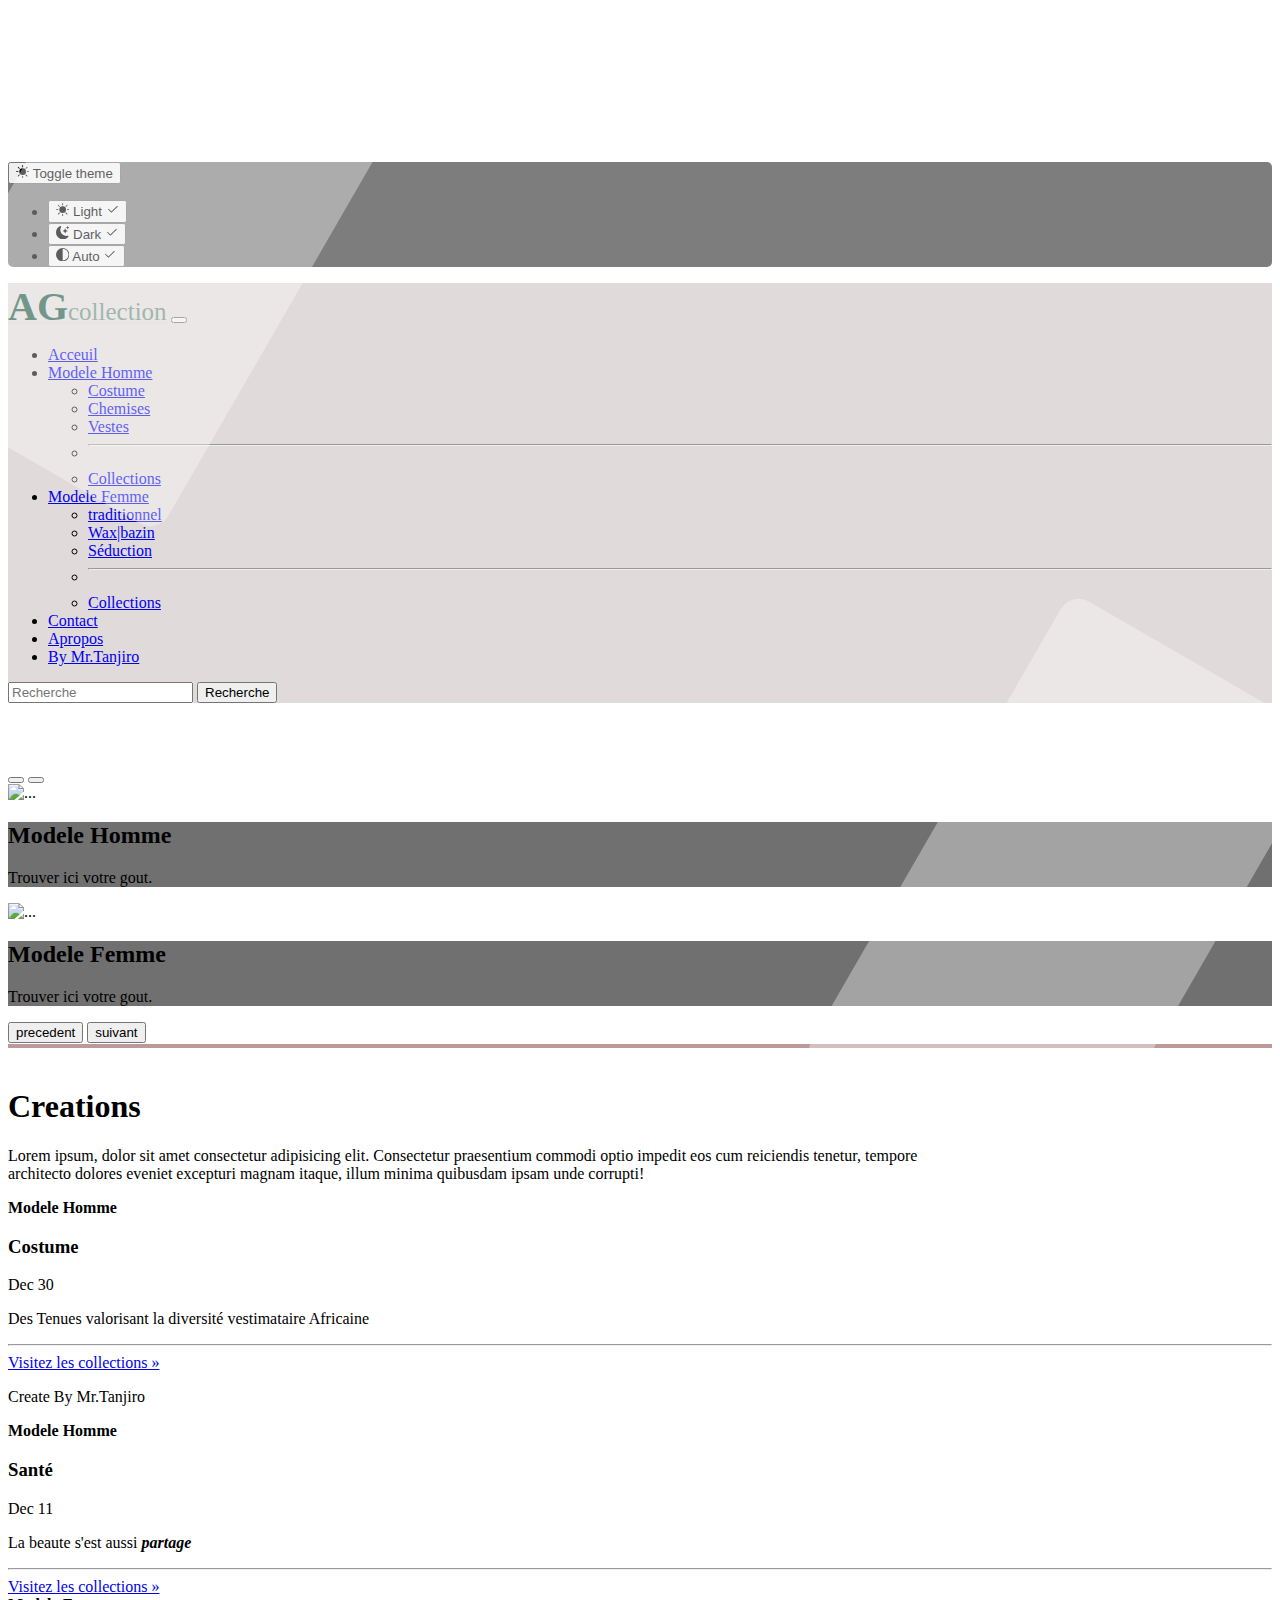
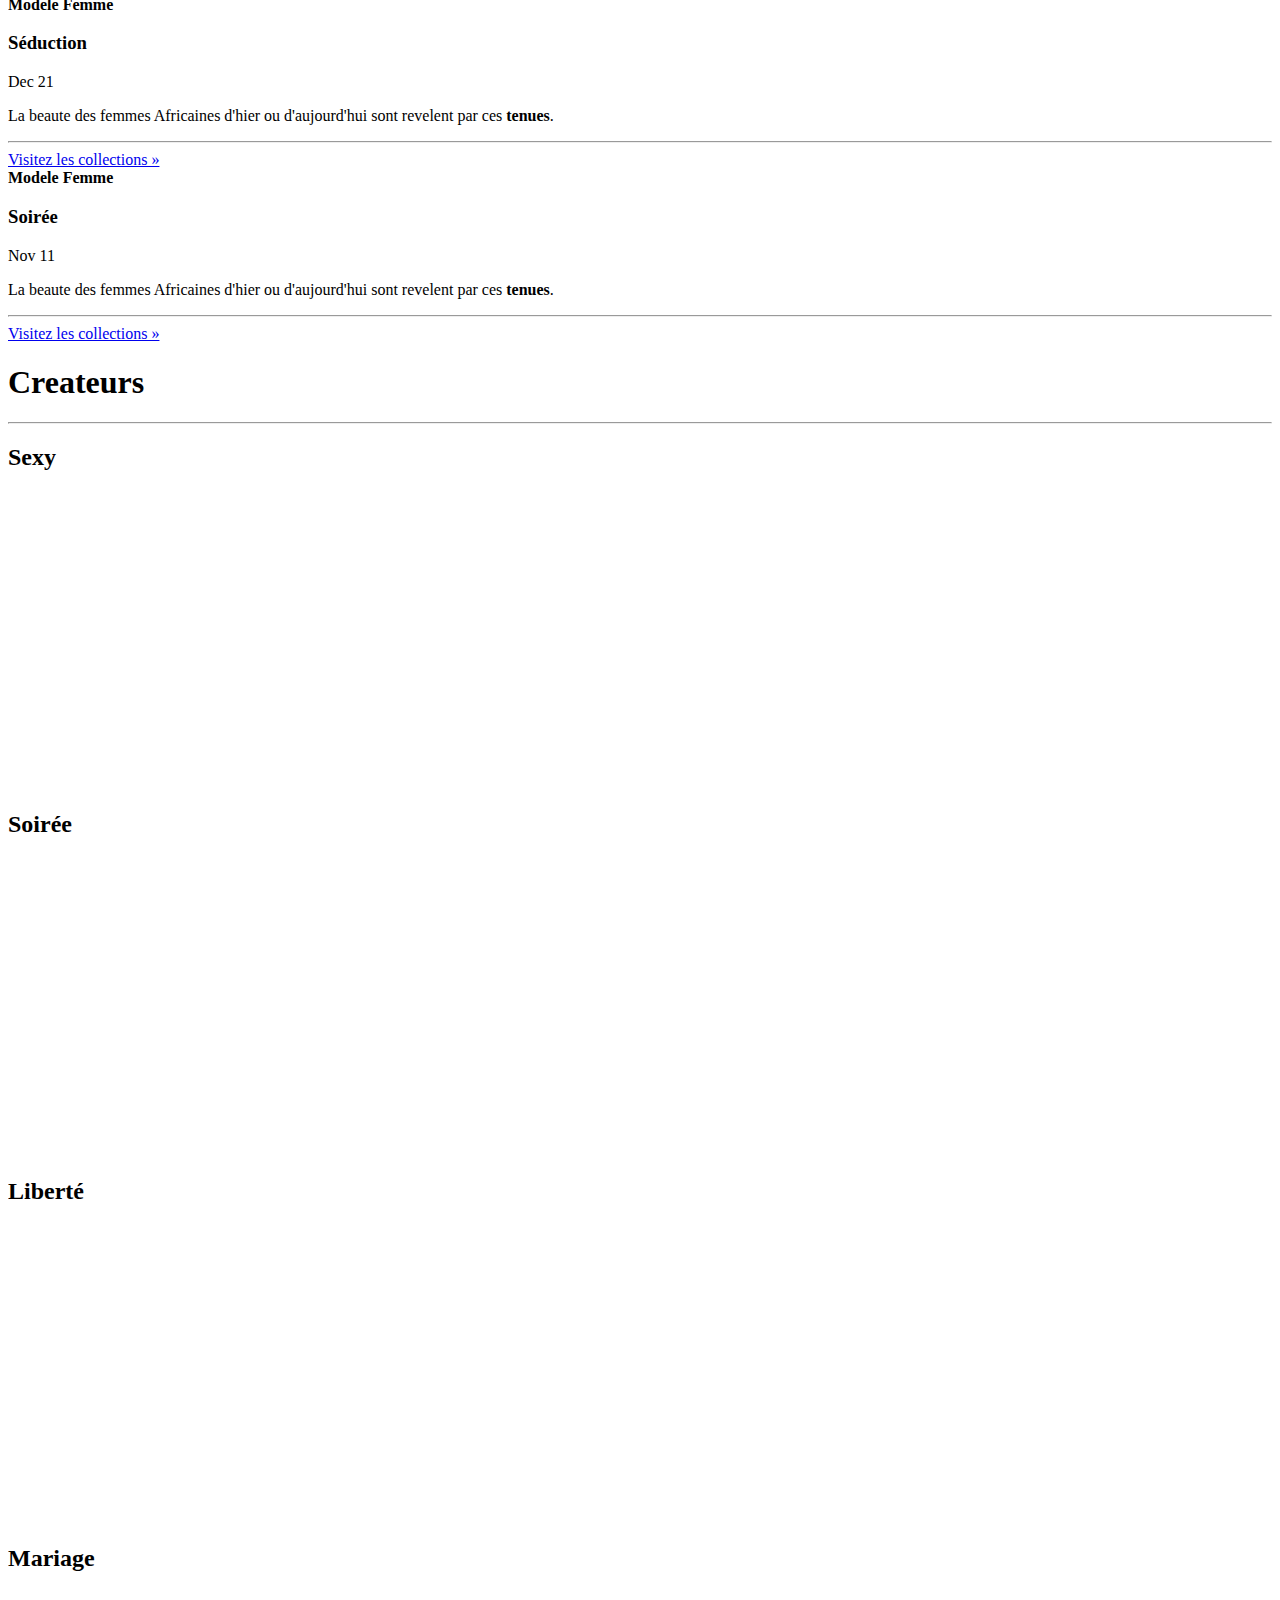
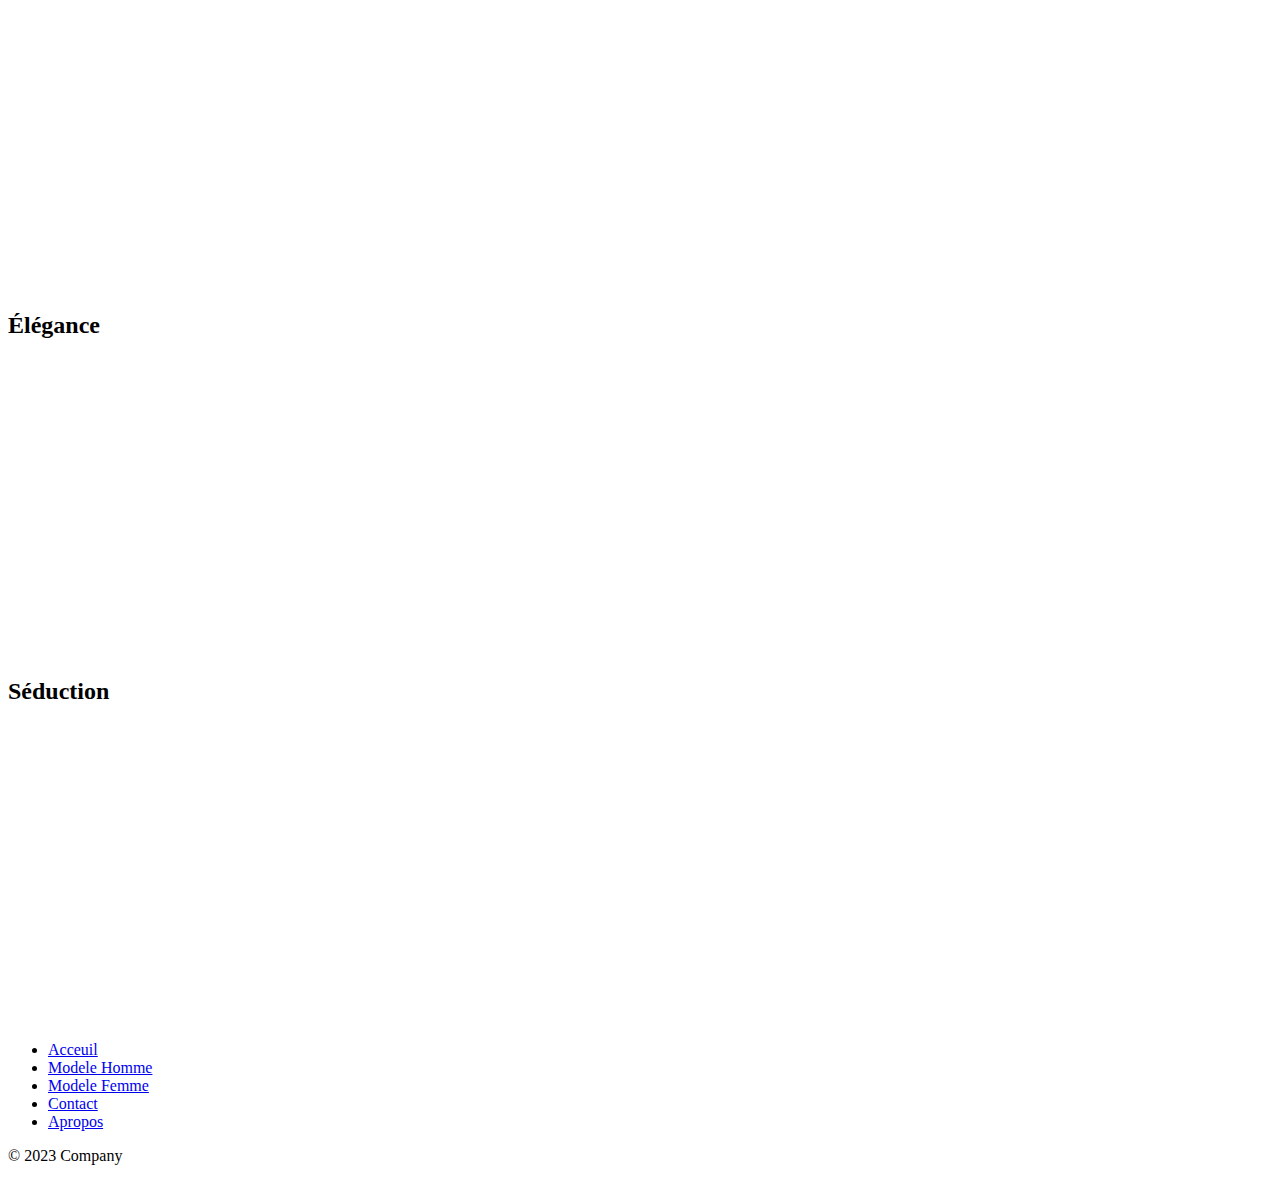
==== Projet site2/HTML/index.html @ b51dbe06 "Add files via upload" ====
<!doctype html>
<html lang="fr">
    <head>
      <script src="../assets/js/color-modes.js"></script>
        <title>Bienvenue dans la mode</title>
        <!-- Required meta tags -->
        <meta charset="utf-8" />
        <meta
            name="viewport"
            content="width=device-width, initial-scale=1, shrink-to-fit=no"
        />
        <link rel="stylesheet" href="../CSS/product.css">

        <!-- Bootstrap CSS v5.2.1 -->
        <link
            href="https://cdn.jsdelivr.net/npm/bootstrap@5.3.2/dist/css/bootstrap.min.css"
            rel="stylesheet"
            integrity="sha384-T3c6CoIi6uLrA9TneNEoa7RxnatzjcDSCmG1MXxSR1GAsXEV/Dwwykc2MPK8M2HN"
            crossorigin="anonymous"
        />
        <link rel="stylesheet" href="../CSS/page_header_style/style.css">
    </head>

    <body>
      <svg xmlns="http://www.w3.org/2000/svg" class="d-none">
        <symbol id="check2" viewBox="0 0 16 16">
          <path d="M13.854 3.646a.5.5 0 0 1 0 .708l-7 7a.5.5 0 0 1-.708 0l-3.5-3.5a.5.5 0 1 1 .708-.708L6.5 10.293l6.646-6.647a.5.5 0 0 1 .708 0z"/>
        </symbol>
        <symbol id="circle-half" viewBox="0 0 16 16">
          <path d="M8 15A7 7 0 1 0 8 1v14zm0 1A8 8 0 1 1 8 0a8 8 0 0 1 0 16z"/>
        </symbol>
        <symbol id="moon-stars-fill" viewBox="0 0 16 16">
          <path d="M6 .278a.768.768 0 0 1 .08.858 7.208 7.208 0 0 0-.878 3.46c0 4.021 3.278 7.277 7.318 7.277.527 0 1.04-.055 1.533-.16a.787.787 0 0 1 .81.316.733.733 0 0 1-.031.893A8.349 8.349 0 0 1 8.344 16C3.734 16 0 12.286 0 7.71 0 4.266 2.114 1.312 5.124.06A.752.752 0 0 1 6 .278z"/>
          <path d="M10.794 3.148a.217.217 0 0 1 .412 0l.387 1.162c.173.518.579.924 1.097 1.097l1.162.387a.217.217 0 0 1 0 .412l-1.162.387a1.734 1.734 0 0 0-1.097 1.097l-.387 1.162a.217.217 0 0 1-.412 0l-.387-1.162A1.734 1.734 0 0 0 9.31 6.593l-1.162-.387a.217.217 0 0 1 0-.412l1.162-.387a1.734 1.734 0 0 0 1.097-1.097l.387-1.162zM13.863.099a.145.145 0 0 1 .274 0l.258.774c.115.346.386.617.732.732l.774.258a.145.145 0 0 1 0 .274l-.774.258a1.156 1.156 0 0 0-.732.732l-.258.774a.145.145 0 0 1-.274 0l-.258-.774a1.156 1.156 0 0 0-.732-.732l-.774-.258a.145.145 0 0 1 0-.274l.774-.258c.346-.115.617-.386.732-.732L13.863.1z"/>
        </symbol>
        <symbol id="sun-fill" viewBox="0 0 16 16">
          <path d="M8 12a4 4 0 1 0 0-8 4 4 0 0 0 0 8zM8 0a.5.5 0 0 1 .5.5v2a.5.5 0 0 1-1 0v-2A.5.5 0 0 1 8 0zm0 13a.5.5 0 0 1 .5.5v2a.5.5 0 0 1-1 0v-2A.5.5 0 0 1 8 13zm8-5a.5.5 0 0 1-.5.5h-2a.5.5 0 0 1 0-1h2a.5.5 0 0 1 .5.5zM3 8a.5.5 0 0 1-.5.5h-2a.5.5 0 0 1 0-1h2A.5.5 0 0 1 3 8zm10.657-5.657a.5.5 0 0 1 0 .707l-1.414 1.415a.5.5 0 1 1-.707-.708l1.414-1.414a.5.5 0 0 1 .707 0zm-9.193 9.193a.5.5 0 0 1 0 .707L3.05 13.657a.5.5 0 0 1-.707-.707l1.414-1.414a.5.5 0 0 1 .707 0zm9.193 2.121a.5.5 0 0 1-.707 0l-1.414-1.414a.5.5 0 0 1 .707-.707l1.414 1.414a.5.5 0 0 1 0 .707zM4.464 4.465a.5.5 0 0 1-.707 0L2.343 3.05a.5.5 0 1 1 .707-.707l1.414 1.414a.5.5 0 0 1 0 .708z"/>
        </symbol>
      </svg>
  
      <div class="dropdown position-fixed bottom-0 end-0 mb-3 me-3 bd-mode-toggle z-index">
        <button class="btn btn-bd-primary py-2 dropdown-toggle d-flex align-items-center"
                id="bd-theme"
                type="button"
                aria-expanded="false"
                data-bs-toggle="dropdown"
                aria-label="Toggle theme (auto)">
          <svg class="bi my-1 theme-icon-active" width="1em" height="1em"><use href="#circle-half"></use></svg>
          <span class="visually-hidden" id="bd-theme-text">Toggle theme</span>
        </button>
        <ul class="dropdown-menu dropdown-menu-end shadow" aria-labelledby="bd-theme-text">
          <li>
            <button type="button" class="dropdown-item d-flex align-items-center" data-bs-theme-value="light" aria-pressed="false">
              <svg class="bi me-2 opacity-50 theme-icon" width="1em" height="1em"><use href="#sun-fill"></use></svg>
              Light
              <svg class="bi ms-auto d-none" width="1em" height="1em"><use href="#check2"></use></svg>
            </button>
          </li>
          <li>
            <button type="button" class="dropdown-item d-flex align-items-center" data-bs-theme-value="dark" aria-pressed="false">
              <svg class="bi me-2 opacity-50 theme-icon" width="1em" height="1em"><use href="#moon-stars-fill"></use></svg>
              Dark
              <svg class="bi ms-auto d-none" width="1em" height="1em"><use href="#check2"></use></svg>
            </button>
          </li>
          <li>
            <button type="button" class="dropdown-item d-flex align-items-center active" data-bs-theme-value="auto" aria-pressed="true">
              <svg class="bi me-2 opacity-50 theme-icon" width="1em" height="1em"><use href="#circle-half"></use></svg>
              Auto
              <svg class="bi ms-auto d-none" width="1em" height="1em"><use href="#check2"></use></svg>
            </button>
          </li>
        </ul>
      </div>


        <header>
            <!-- place navbar here -->
            <nav class="navbar bg-dark navbar-expand-md fixed-top">
                <div class="container-fluid">
                  <a class="navbar-brand " href="../HTML/index.html"><strong class="logoAG">AG</strong><span class="logoCollection">collection<span></a>
                  <button class="navbar-toggler" type="button" data-bs-toggle="collapse" data-bs-target="#navbarSupportedContent" aria-controls="navbarSupportedContent" aria-expanded="false" aria-label="Toggle navigation">
                    <span class="navbar-toggler-icon"></span>
                  </button>
                  <div class="collapse navbar-collapse" id="navbarSupportedContent">
                    <ul class="navbar-nav me-auto mb-2 mb-lg-0">
                      <li class="nav-item">
                        <a class="nav-link active" aria-current="page" href="../HTML/index.html">Acceuil</a>
                      </li>
                      <li class="nav-item dropdown">
                        <a class="nav-link dropdown-toggle"  href="#" id="navbarDropdown" role="button" data-bs-toggle="dropdown" aria-expanded="false">
                            Modele Homme
                        </a>
                        <ul class="dropdown-menu" aria-labelledby="navbarDropdown">
                          <li><a class="dropdown-item" href="#">Costume</a></li>
                            <li><a class="dropdown-item" href="#">Chemises</a></li>
                            <li><a class="dropdown-item" href="#">Vestes</a></li>
                            <li><hr class="dropdown-divider"></li>
                            <li><a class="dropdown-item" href="../HTML/collection.html">Collections</a></li>
                          </ul>
                      </li>
                     
                      <li class="nav-item dropdown">
                        <a class="nav-link dropdown-toggle" href="#" id="navbarDropdown" role="button" data-bs-toggle="dropdown" aria-expanded="false">
                          Modele Femme
                        </a>
                        <ul class="dropdown-menu" aria-labelledby="navbarDropdown">
                          <li><a class="dropdown-item" href="#">traditionnel</a></li>
                          <li><a class="dropdown-item" href="#">Wax|bazin</a></li>
                          <li><a class="dropdown-item" href="#">Séduction</a></li>
                          <li><hr class="dropdown-divider"></li>
                          <li><a class="dropdown-item" href="../HTML/collection.html">Collections</a></li>
                        </ul>
                      </li>

                      <li class="nav-item">
                        <a class="nav-link" href="#">Contact</a>
                      </li>
                      <li class="nav-item">
                        <a class="nav-link" href="#">Apropos</a>
                      </li>

                      <li class="nav-item">
                        <a class="nav-link disabled" href="#" tabindex="-1" aria-disabled="true">By Mr.Tanjiro</a>
                      </li>
                    </ul>
                    <form class="d-flex">
                      <input class="form-control me-2" type="search" placeholder="Recherche" aria-label="Search">
                      <button class="btn btn-outline-success" type="submit">Recherche</button>
                    </form>
                  </div>
                </div>
              </nav>
        </header>
        <main class="container-fluid">
            <div >
                <div id="carouselExampleCaptions" class="carousel slide carousel-fade" data-bs-ride="carousel" style="margin-top: 63px;">
                    <div class="carousel-indicators">
                      <button type="button" data-bs-target="#carouselExampleCaptions" data-bs-slide-to="0" class="active" aria-current="true" aria-label="Slide 1"></button>
                      <button type="button" data-bs-target="#carouselExampleCaptions" data-bs-slide-to="1" aria-label="Slide 2"></button>
                    </div>
                    <div class="carousel-inner">
                      <div class="carousel-item active">
                        <img src="/IMAGES/photo4.jpg" class="d-block w-100" alt="...">
                        <div class="carousel-caption d-none d-md-block" style="background-color: rgba(38, 36, 36, 0.653);">
                          <h2>Modele Homme</h2>
                          <p>Trouver ici votre gout.</p>
                        </div>
                      </div>
                      <div class="carousel-item">
                        <img src="/IMAGES/photo2.jpg" class="d-block w-100" alt="...">
                        <div class="carousel-caption d-none d-md-block" style="background: rgba(38, 36, 36, 0.653)"">
                          <h2>Modele Femme</h2>
                          <p>Trouver ici votre gout.</p>
                        </div>
                      </div>
                    </div>
                    <button class="carousel-control-prev" type="button" data-bs-target="#carouselExampleCaptions" data-bs-slide="prev">
                      <span class="carousel-control-prev-icon" aria-hidden="true"></span>
                      <span class="visually-hidden">precedent</span>
                    </button>
                    <button class="carousel-control-next" type="button" data-bs-target="#carouselExampleCaptions" data-bs-slide="next">
                      <span class="carousel-control-next-icon" aria-hidden="true"></span>
                      <span class="visually-hidden">suivant</span>
                    </button>
                  </div>
            </div>

            <div style="border: rgb(189, 154, 154) solid 2px; margin-top: 1px; margin-bottom: 1px;"></div>

            <div class="container my-5">
              <div class="p-5 text-center bg-body-tertiary rounded-3">
                <img style="border-radius: 5px;" src="/IMAGES/whitewindows.jpg" alt="">
                <h1 class="text-body-emphasis">Creations</h1>
                <p class="col-lg-8 mx-auto fs-5 text-muted">Lorem ipsum, dolor sit amet consectetur adipisicing elit. Consectetur praesentium commodi optio impedit eos cum reiciendis tenetur, tempore architecto dolores eveniet excepturi magnam itaque, illum minima quibusdam ipsam unde corrupti!</p>
              </div>
            </div>
          
            <div class="container-fluid text-center row mb-2" style="margin-left:auto; margin-right:auto;">
              <div class="col-sm-6 col-md-6">
                <div class="row g-0 border rounded overflow-hidden flex-md-row mb-4 shadow-sm h-md-250 position-relative">
                  <div class="col p-4 d-flex flex-column position-static">
                    <strong class="d-inline-block mb-2 text-primary-emphasis">Modele Homme</strong>
                    <img src="/IMAGES/Chemises/bel-homme-afro-americain-portant-casquette-lunettes-vetements-traditionnels-dans-ville-moderne_627829-18.jpg" alt="">
                    <h3 class="mb-0 text-bg-light">Costume</h3>
                    <div class="mb-1 text-body-secondary">Dec 30</div>
                    <p class="card-text mb-auto">Des Tenues valorisant la diversité vestimataire Africaine</p><hr>
                    <a href="#" class="icon-link gap-1 icon-link-hover stretched-link">
                      Visitez les collections &raquo;
                    </a>
                    <p class="disabled" aria-disabled="true" >Create By Mr.Tanjiro</p>
                  </div>
                </div>
              </div>
              <div class="col-sm-6 col-md-6">
                <div class="row g-0 border rounded overflow-hidden flex-md-row mb-4 shadow-sm h-md-250 position-relative">
                  <div class="col p-4 d-flex flex-column position-static">
                    <strong class="d-inline-block mb-2 text-success-emphasis">Modele Homme</strong>
                    <img  src="/IMAGES/Chemises/coup-moyen-homme-tenant-boisson_23-2149745606.jpg" alt="">
                    <h3 class="mb-0 text-bg-light">Santé</h3>
                    <div class="mb-1 text-body-secondary">Dec 11</div>
                    <p class="mb-auto">La beaute s'est aussi <strong><i>partage</i></strong></.</p><hr>
                    <a href="#" class="icon-link gap-1 icon-link-hover stretched-link">
                      Visitez les collections &raquo;
                    </a>
                  </div>
                </div>
              </div>

              <div class="col-sm-6 col-md-6">
                <div class="row g-0 border rounded overflow-hidden flex-md-row mb-4 shadow-sm h-md-250 position-relative">
                  <div class="col p-4 d-flex flex-column position-static">
                    <strong class="d-inline-block mb-2 text-success-emphasis">Modele Femme</strong>
                    <img  src="/IMAGES/photo3.jpg" alt="">
                    <h3 class="mb-0 text-bg-light">Séduction</h3>
                    <div class="mb-1 text-body-secondary">Dec 21</div>
                    <p class="mb-auto">La beaute des femmes Africaines d'hier ou d'aujourd'hui sont revelent par ces <strong>tenues</strong>.</p><hr>
                    <a href="#" class="icon-link gap-1 icon-link-hover stretched-link">
                      Visitez les collections &raquo;
                    </a>
                  </div>
                </div>
              </div>

              <div class="col-sm-6 col-md-6">
                <div class="row g-0 border rounded overflow-hidden flex-md-row mb-4 shadow-sm h-md-250 position-relative">
                  <div class="col p-4 d-flex flex-column position-static">
                    <strong class="d-inline-block mb-2 text-success-emphasis">Modele Femme</strong>
                    <img  src="/IMAGES/photo2.jpg" alt="">
                    <h3 class="mb-0 text-bg-light">Soirée</h3>
                    <div class="mb-1 text-body-secondary">Nov 11</div>
                    <p class="mb-auto">La beaute des femmes Africaines d'hier ou d'aujourd'hui sont revelent par ces <strong>tenues</strong>.</p><hr>
                    <a href="#" class="icon-link gap-1 icon-link-hover stretched-link">
                      Visitez les collections &raquo;
                    </a>
                  </div>
                </div>
              </div>
            </div>
          
            <div class="position-relative overflow-hidden p-3 p-md-5 m-md-3 text-center bg-body-tertiary">
              <div class="col-md-6 p-lg-5 mx-auto my-5">
                <h1 class="display-3 fw-bold" >Createurs</h1>
                <div class="d-flex gap-3 justify-content-center lead fw-normal">
                  <hr class="">
                </div>
              </div>
              <div class="product-device shadow-sm d-none d-md-block">
              </div>
              <div class="product-device product-device-2 shadow-sm d-none d-md-block"></div>
            </div>
          
            <div class="d-md-flex flex-md-equal w-100 my-md-3 ps-md-3">
              <div class="text-bg-dark me-md-3 pt-3 px-3 pt-md-5 px-md-5 text-center overflow-hidden">
                <div class="my-3 py-3">
                  <h2 class="display-5">Sexy</h2>
                </div>
                <div class="bg-body-tertiary shadow-sm mx-auto" style="width: 80%; height: 300px; border-radius: 21px 21px 0 0; background:url('/IMAGES/Femme/belle-jeune-femme-africaine-aux-cheveux-afro-portant-vetements-traditionnels_251136-53138..jpg') no-repeat; background-size:cover;"></div>
              </div>
              <div class="bg-body-tertiary me-md-3 pt-3 px-3 pt-md-5 px-md-5 text-center overflow-hidden">
                <div class="my-3 p-3">
                  <h2 class="display-5">Soirée</h2>
                </div>
                <div class="bg-dark shadow-sm mx-auto" style="width: 80%; height: 300px; border-radius: 21px 21px 0 0; background:url('/IMAGES/Femme/soiree.jpg') no-repeat; background-size:cover;"></div>
              </div>
            </div>
          
            <div class="d-md-flex flex-md-equal w-100 my-md-3 ps-md-3">
              <div class="bg-body-tertiary me-md-3 pt-3 px-3 pt-md-5 px-md-5 text-center overflow-hidden">
                <div class="my-3 p-3">
                  <h2 class="display-5">Liberté</h2>
                </div>
                <div class="bg-dark shadow-sm mx-auto" style="width: 80%; height: 300px; border-radius: 21px 21px 0 0; background:url('/IMAGES/Femme/femme-portant-vetements-africains-indigenes-plage_23-2150609719.jpg') no-repeat; background-size:cover;"></div>
            </div>
            <div class="me-md-3 pt-3 px-3 pt-md-5 px-md-5 text-center overflow-hidden">
                <div class="my-3 py-3">
                  <h2 class="display-5">Mariage</h2>
                </div>
                <div class="bg-body-tertiary shadow-sm mx-auto" style="width: 80%; height: 300px; border-radius: 21px 21px 0 0; background:url('/IMAGES/Femme/mariage.jpg') no-repeat; background-size:cover;"></div>
              </div>
            </div>
          
            <div class="d-md-flex flex-md-equal w-100 my-md-3 ps-md-3">
              <div class="bg-body-tertiary me-md-3 pt-3 px-3 pt-md-5 px-md-5 text-center overflow-hidden">
                <div class="my-3 p-3">
                  <h2 class="display-5" style="text-transform:capitalize">élégance</h2>
                </div>
                <div class="bg-body-tertiary shadow-sm mx-auto" style="width: 80%; height: 300px; border-radius: 21px 21px 0 0; background:url('/IMAGES/Chemises/rappeur-elegant-lunettes-soleil-fond-sombre_266732-20146.jpg') no-repeat; background-size:cover;"></div>
              </div>
              
              <div class="bg-body-tertiary me-md-3 pt-3 px-3 pt-md-5 px-md-5 text-center overflow-hidden">
                <div class="my-3 py-3">
                  <h2 class="display-5">Séduction</h2>
                </div>
                <div class="bg-body shadow-sm mx-auto" style="width: 80%; height: 300px; border-radius: 21px 21px 0 0; background:url('/IMAGES/Femme/vue-laterale-femme-portant-tenue-indigene_23-2150397367.jpg') no-repeat; background-size:cover;"></div>
              </div>
            </div>

          </div>
        </main>
        
        <footer>
            <!-- place footer here -->
            <div class="container">
              <footer class="py-3 my-4">
                <ul class="nav justify-content-center border-bottom pb-3 mb-3">
                  <li class="nav-item"><a href="#" class="nav-link px-2 text-body-secondary">Acceuil</a></li>
                  <li class="nav-item"><a href="#" class="nav-link px-2 text-body-secondary">Modele Homme</a></li>
                  <li class="nav-item"><a href="#" class="nav-link px-2 text-body-secondary">Modele Femme</a></li>
                  <li class="nav-item"><a href="#" class="nav-link px-2 text-body-secondary">Contact</a></li>
                  <li class="nav-item"><a href="#" class="nav-link px-2 text-body-secondary">Apropos</a></li>
                </ul>
                <p class="text-center text-body-secondary">&copy; 2023 Company</p>
              </footer>
            </div>
        </footer>
        <!-- Bootstrap JavaScript Libraries -->
        <script
            src="https://cdn.jsdelivr.net/npm/@popperjs/core@2.11.8/dist/umd/popper.min.js"
            integrity="sha384-I7E8VVD/ismYTF4hNIPjVp/Zjvgyol6VFvRkX/vR+Vc4jQkC+hVqc2pM8ODewa9r"
            crossorigin="anonymous"
        ></script>

        <script
            src="https://cdn.jsdelivr.net/npm/bootstrap@5.3.2/dist/js/bootstrap.min.js"
            integrity="sha384-BBtl+eGJRgqQAUMxJ7pMwbEyER4l1g+O15P+16Ep7Q9Q+zqX6gSbd85u4mG4QzX+"
            crossorigin="anonymous"
        ></script>
        
    </body>
</html>
---- Projet site2/CSS/product.css ----
.container {
  max-width: 960px;
}

.icon-link > .bi {
  width: .75em;
  height: .75em;
}

/*
 * Custom translucent site header
 */

.site-header {
  background-color: rgba(0, 0, 0, .85);
  -webkit-backdrop-filter: saturate(180%) blur(20px);
  backdrop-filter: saturate(180%) blur(20px);
}
.site-header a {
  color: #8e8e8e;
  transition: color .15s ease-in-out;
}
.site-header a:hover {
  color: #fff;
  text-decoration: none;
}

/*
 * Dummy devices (replace them with your own or something else entirely!)
 */

.product-device {
  position: absolute;
  right: 5%;
  bottom: -30%;
  width: 300px;
  height: 540px;
  
  background-color: rgba(255, 255, 255, 0.359);
  border-radius: 21px;
  transform: rotate(30deg);
}

.product-device::before {
  position: absolute;
  top: 10%;
  right: 10px;
  bottom: 10%;
  left: 10px;
  content: "";
  background: url('/IMAGES/png/pngegg\(1\).png') no-repeat;
  border-radius: 5px;
}

.product-device-2 {
  top: -5%;
  right: auto;
  bottom: 0;
  left: 1%;
  background-color: rgba(255, 255, 255, 0.359);
}


/*
 * Extra utilities
 */

.flex-equal > * {
  flex: 1;
}
@media (min-width: 768px) {
  .flex-md-equal > * {
    flex: 1;
  }
}
---- Projet site2/CSS/page_header_style/style.css ----
.navbar-brand{
    color: #dbd4d4d9;
    font-size: 25px;
    
}
.navbar{
    width: 100%;
    background-color: #dbd4d4d9;
    /*
    position: fixed;
    z-index: 1;*/
}
.carousel-item > img{

    height: 100%;
    object-fit:cover;
    
}
main.container-fluid{
    margin: 0;
    padding: 0;
    overflow: hidden;
}
.z-index{
  z-index: 5;
  background-color: rgba(70, 70, 70, .7);
  border-radius: 5px;
}
.logoAG{
    font-size: 40px;
    color: rgb(33, 93, 72);
}
.logoCollection{
    color: rgb(105, 142, 128);
}
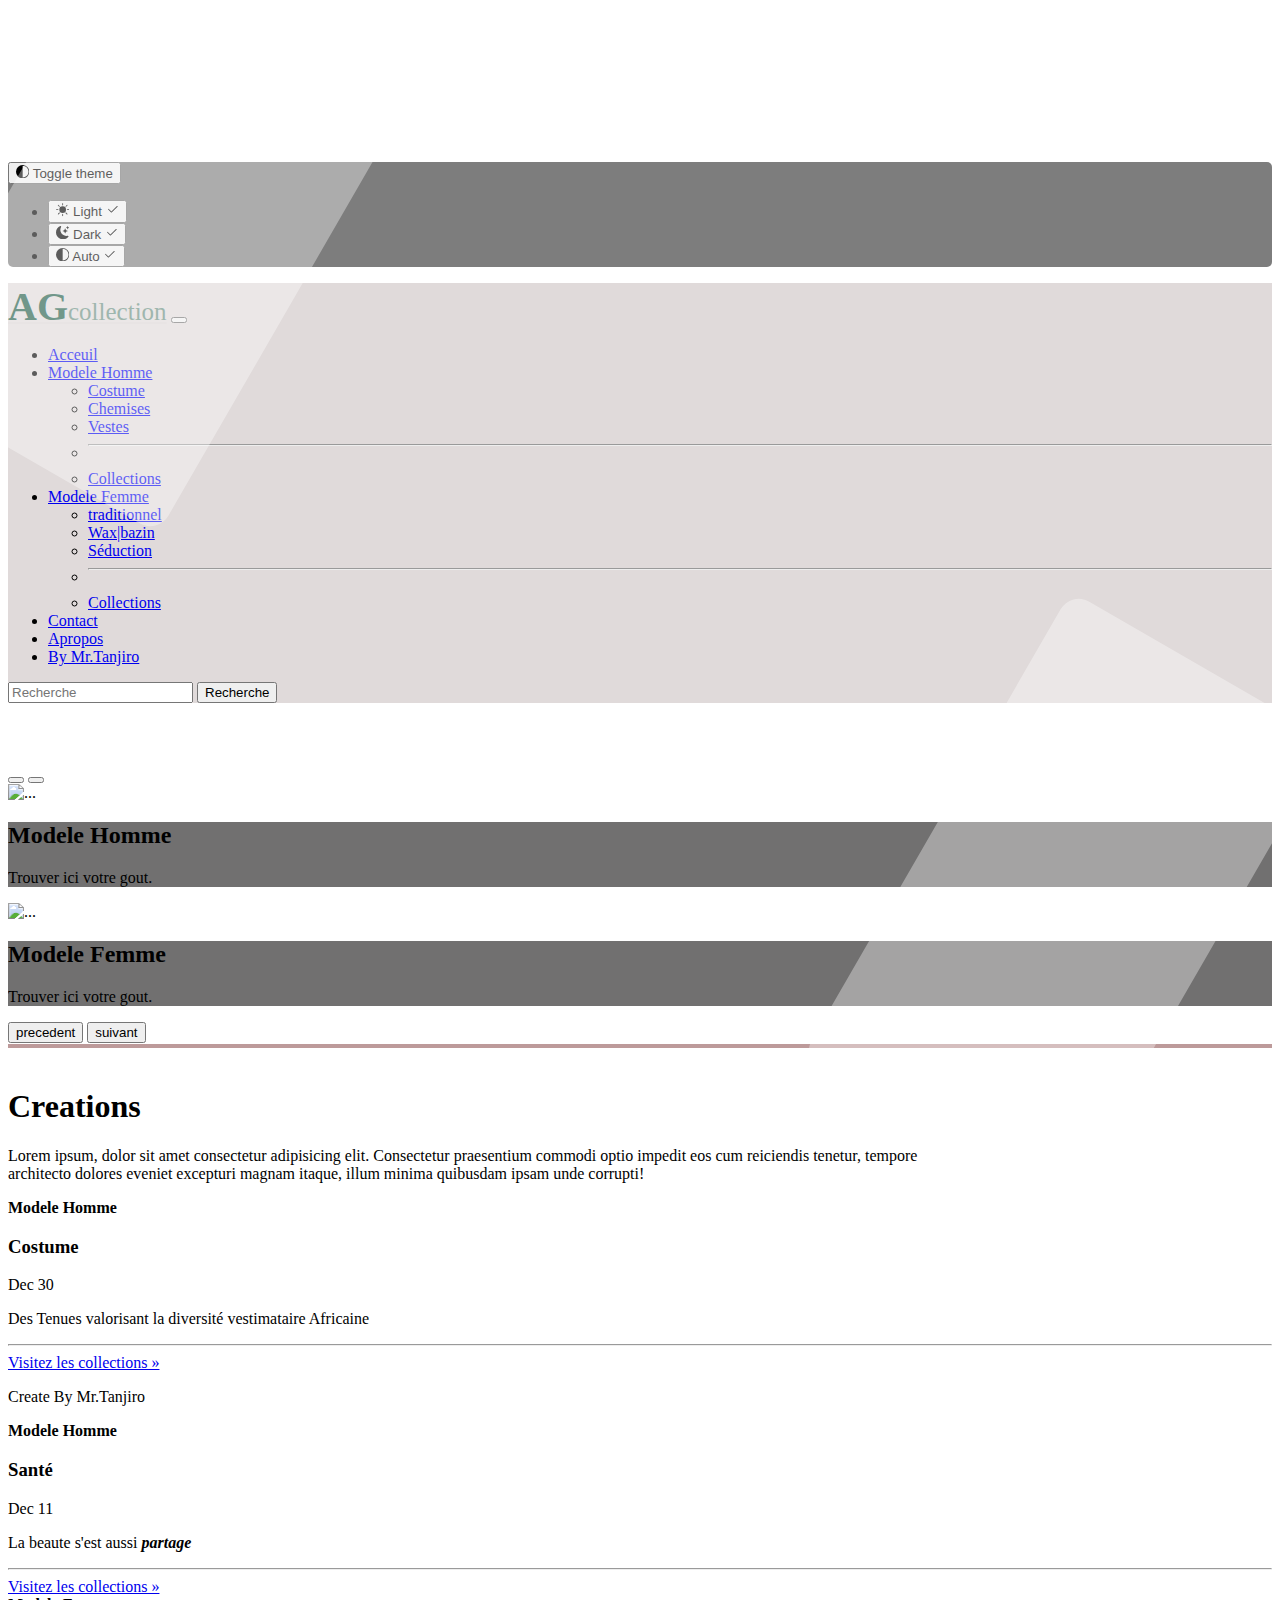
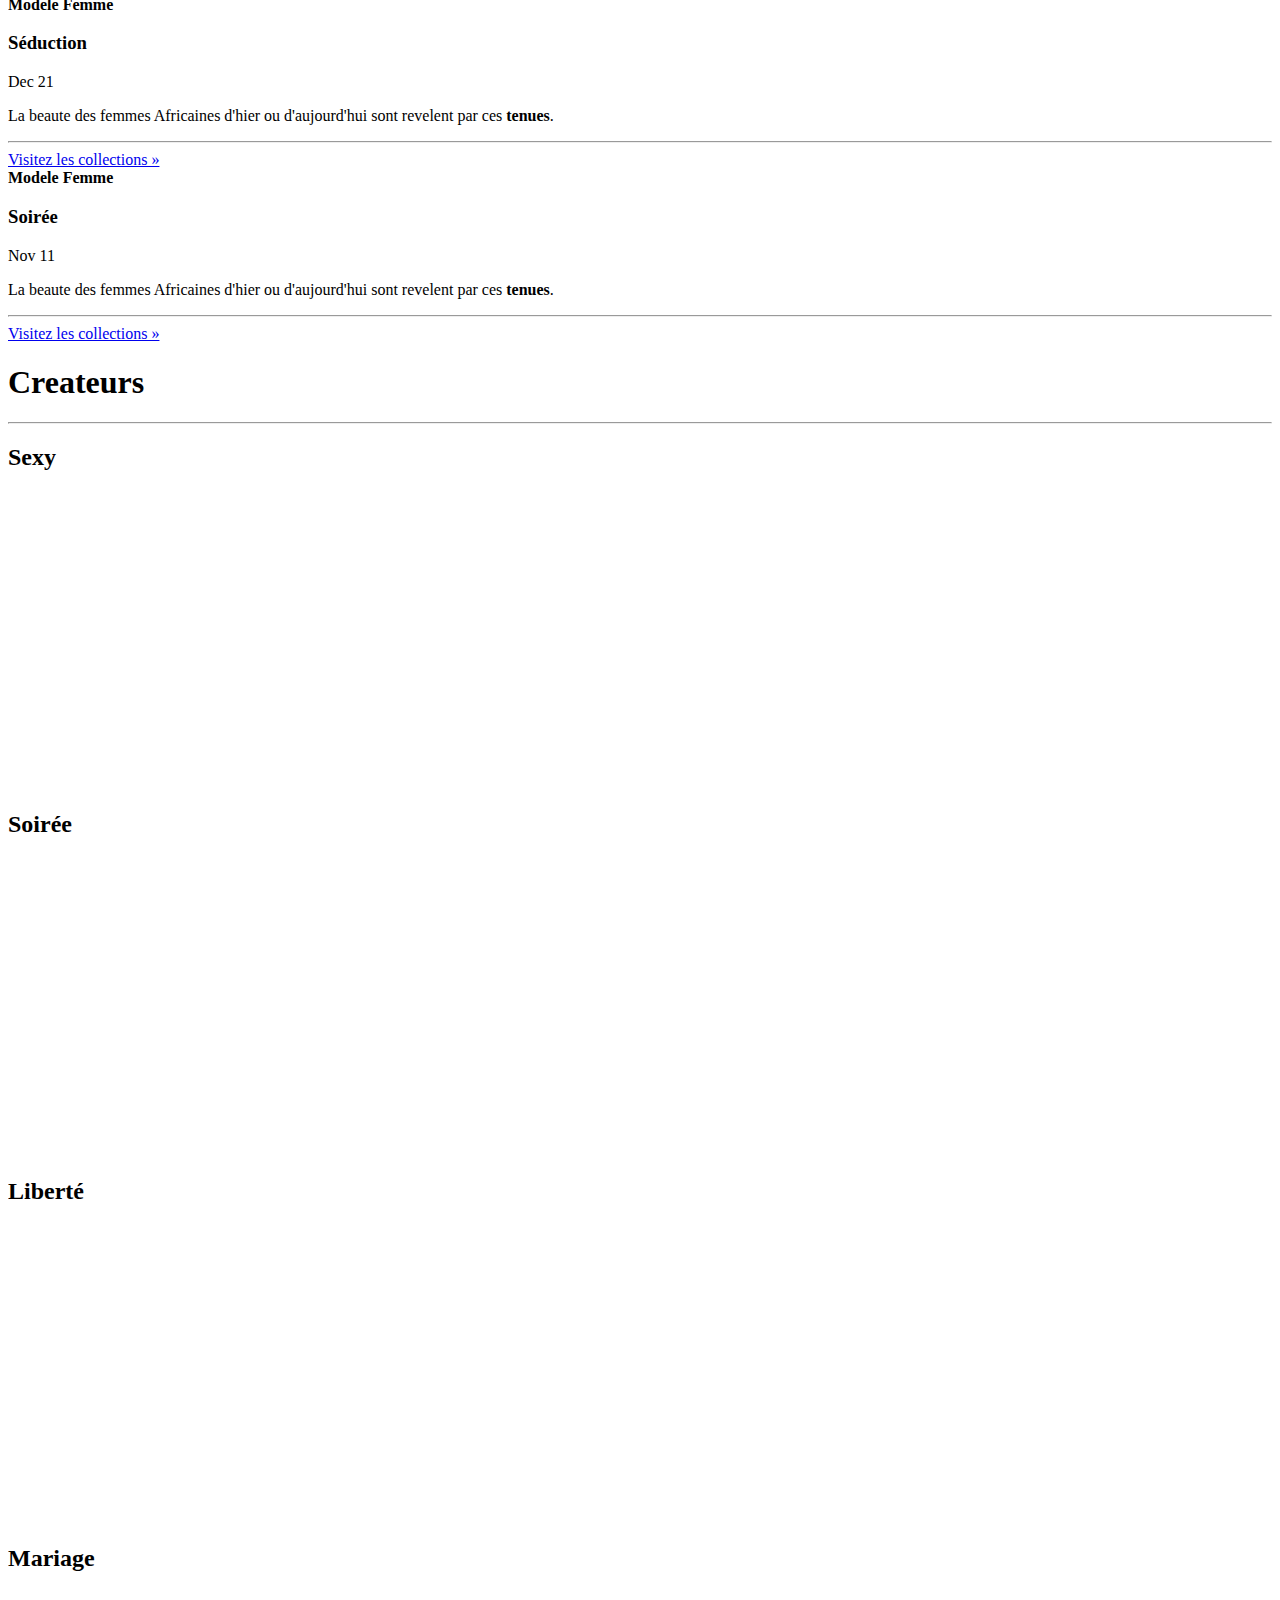
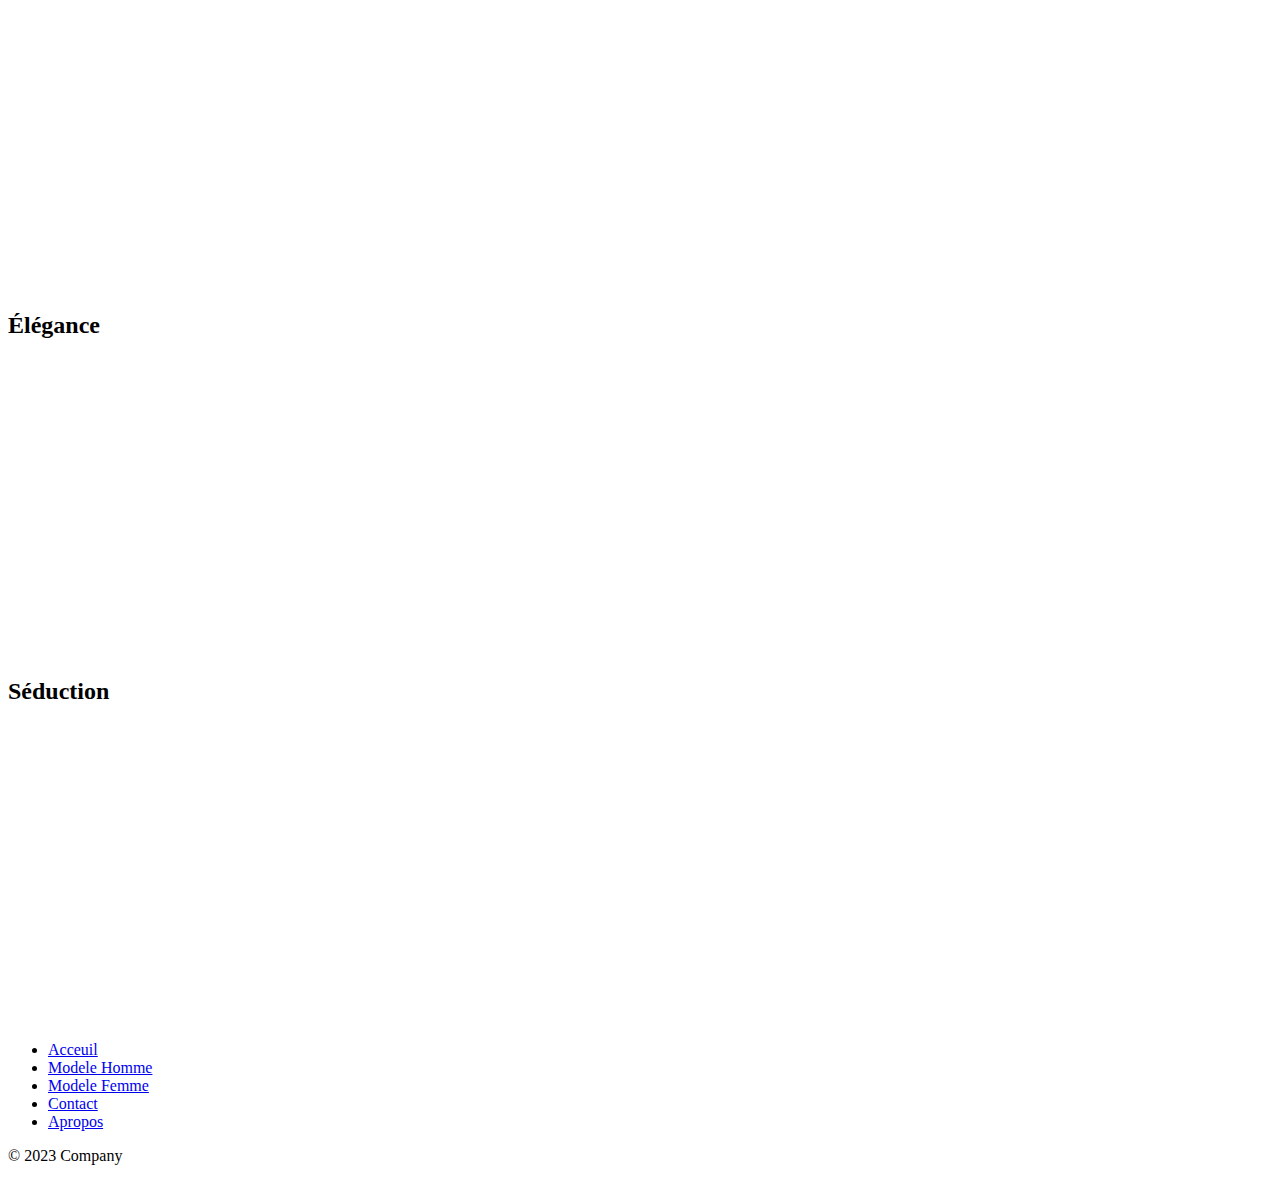
==== commit 8ae33c28: "Update index.html" ====
--- a/Projet site2/HTML/index.html
+++ b/Projet site2/HTML/index.html
@@ -1,7 +1,7 @@
 <!doctype html>
 <html lang="fr">
     <head>
-      <script src="../assets/js/color-modes.js"></script>
+      <script src="Agcollection/Projet site2/assets/js/color-mode.js"></script>
         <title>Bienvenue dans la mode</title>
         <!-- Required meta tags -->
         <meta charset="utf-8" />
@@ -141,7 +141,7 @@
                     </div>
                     <div class="carousel-inner">
                       <div class="carousel-item active">
-                        <img src="/IMAGES/photo4.jpg" class="d-block w-100" alt="...">
+                        <img src="../IMAGES/photo4.jpg" class="d-block w-100" alt="...">
                         <div class="carousel-caption d-none d-md-block" style="background-color: rgba(38, 36, 36, 0.653);">
                           <h2>Modele Homme</h2>
                           <p>Trouver ici votre gout.</p>
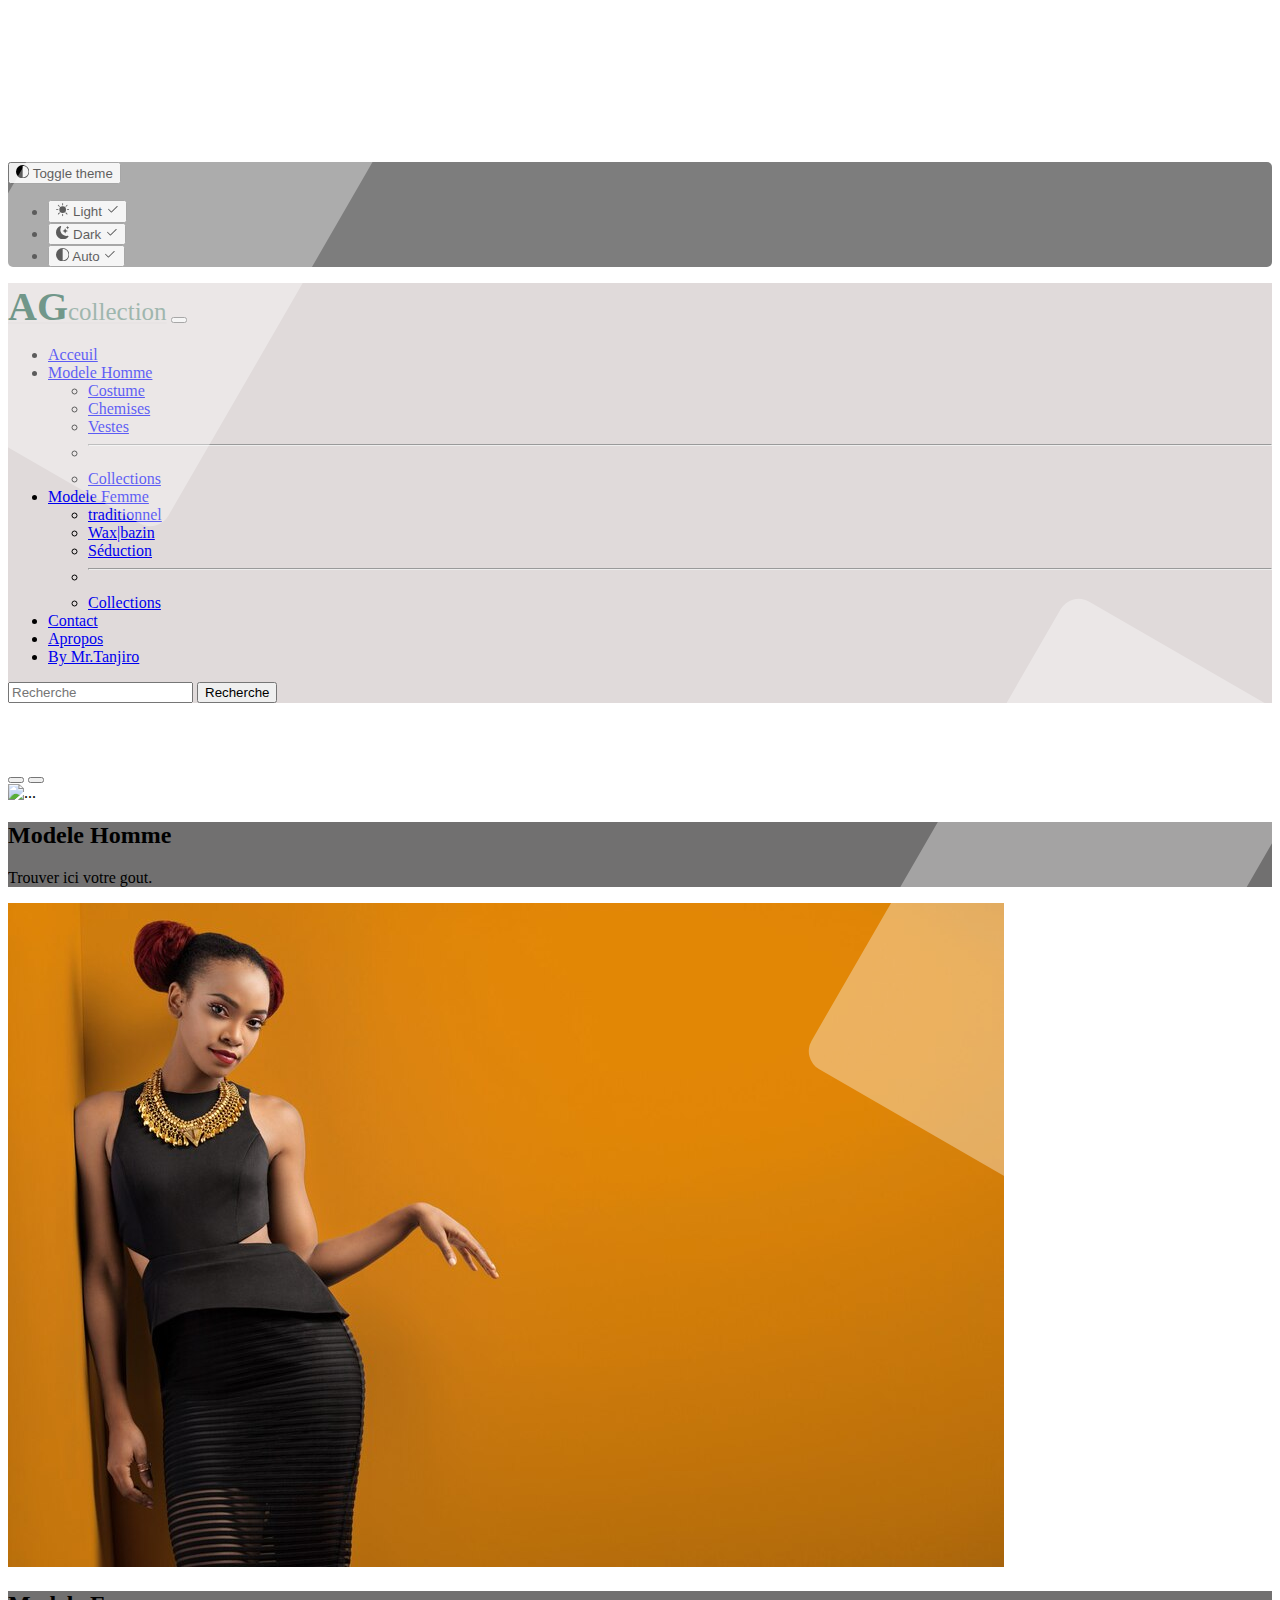
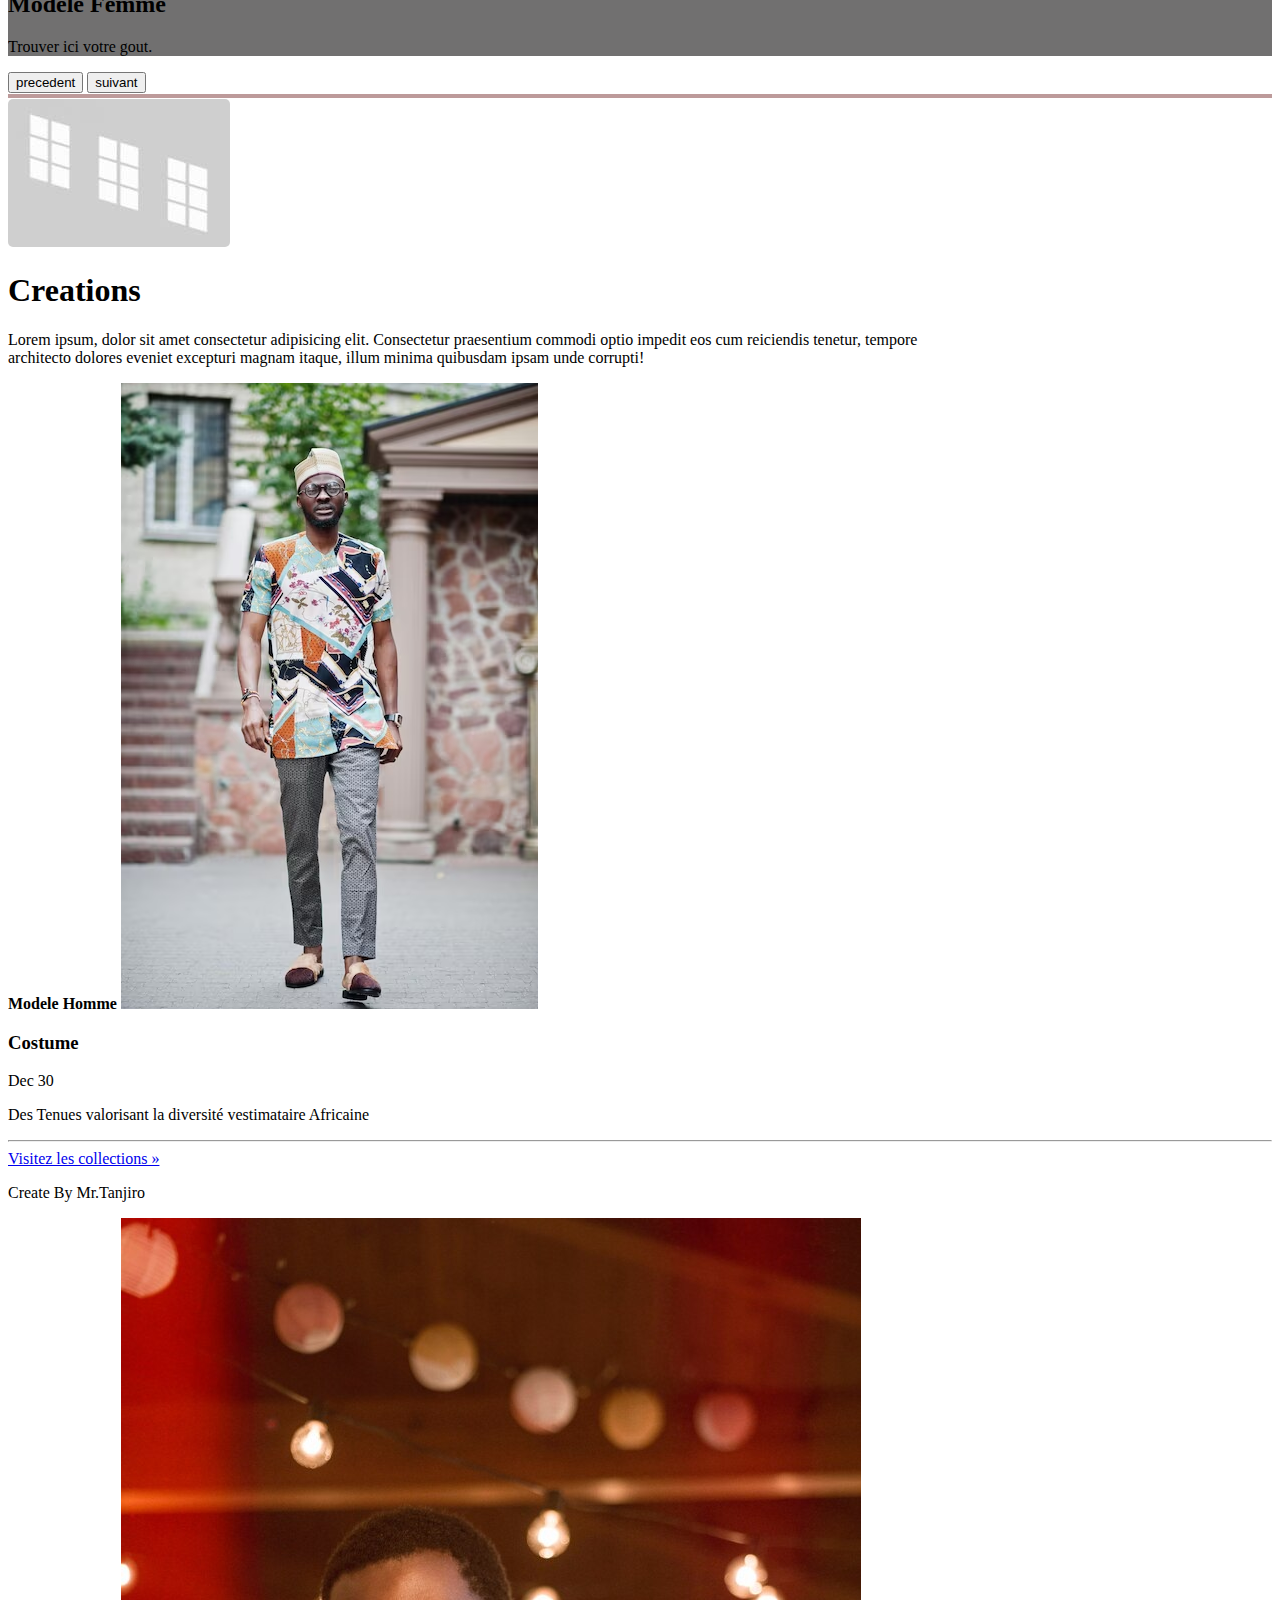
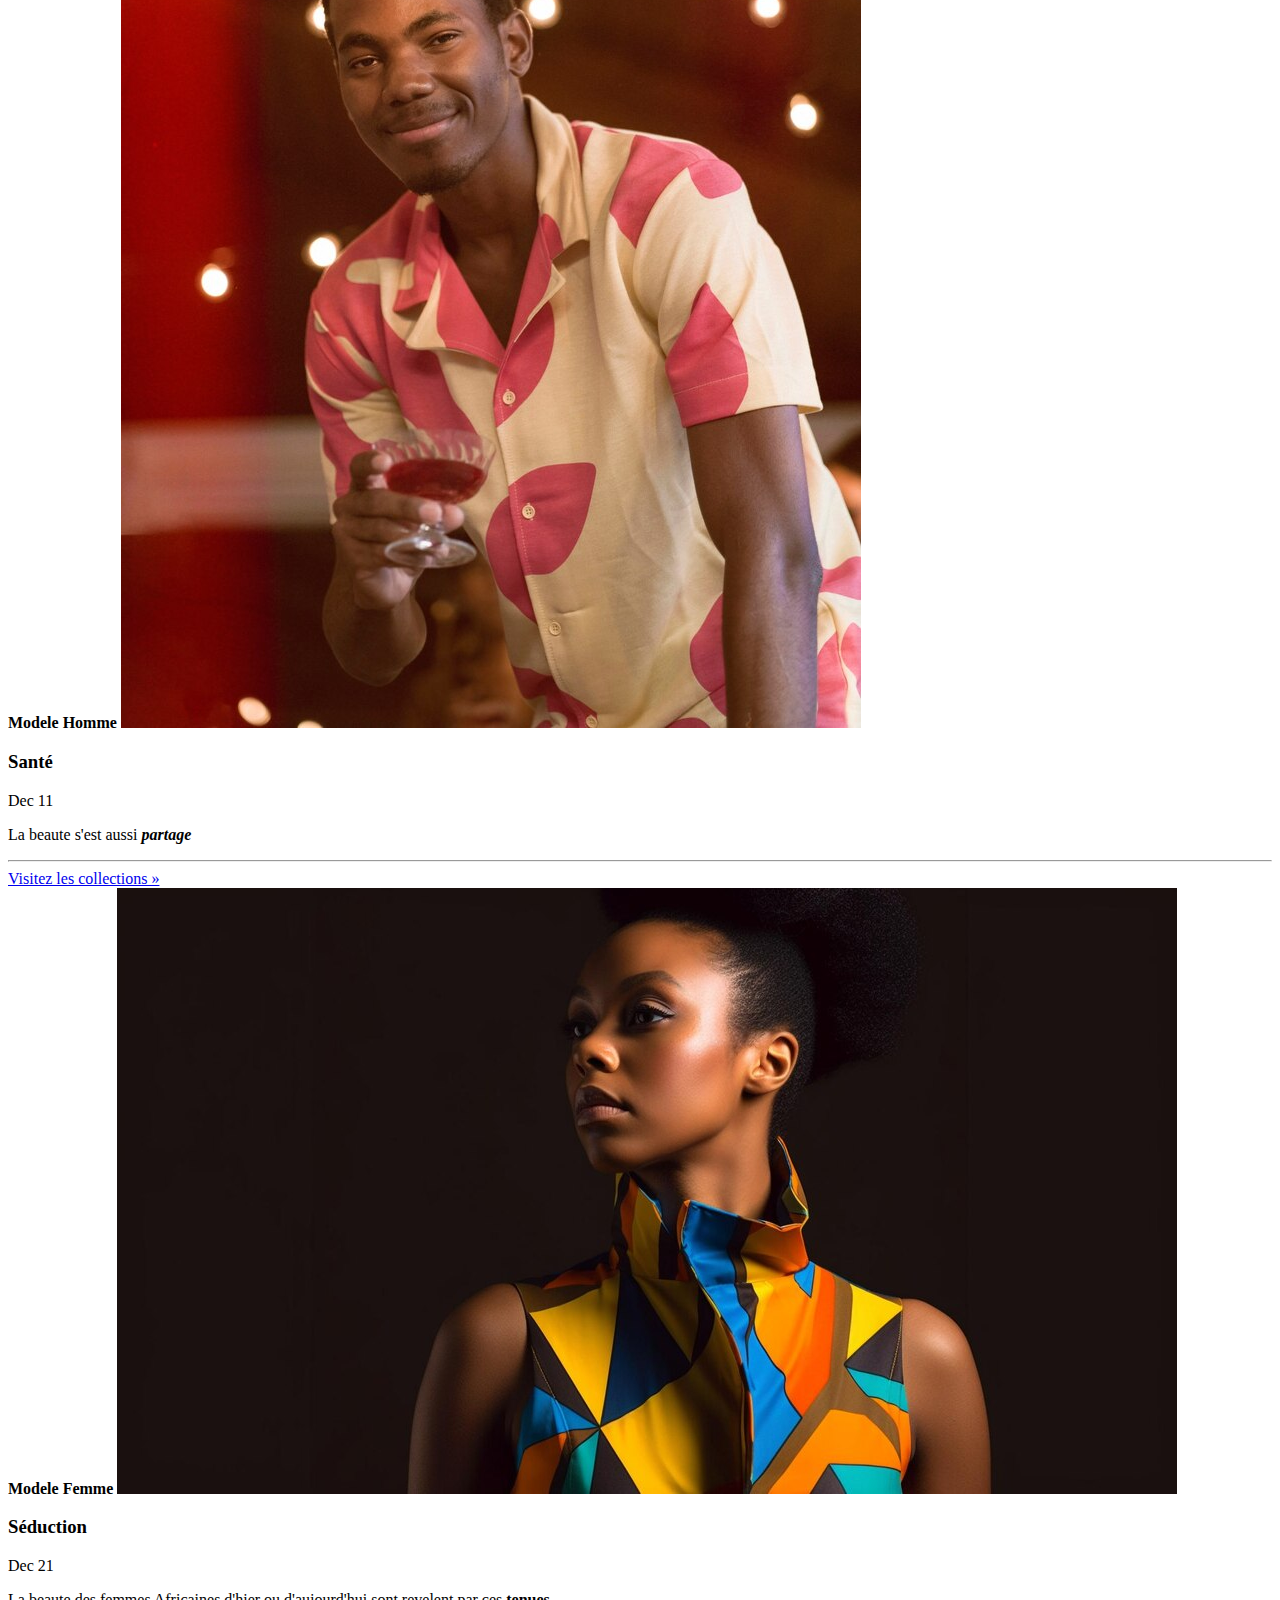
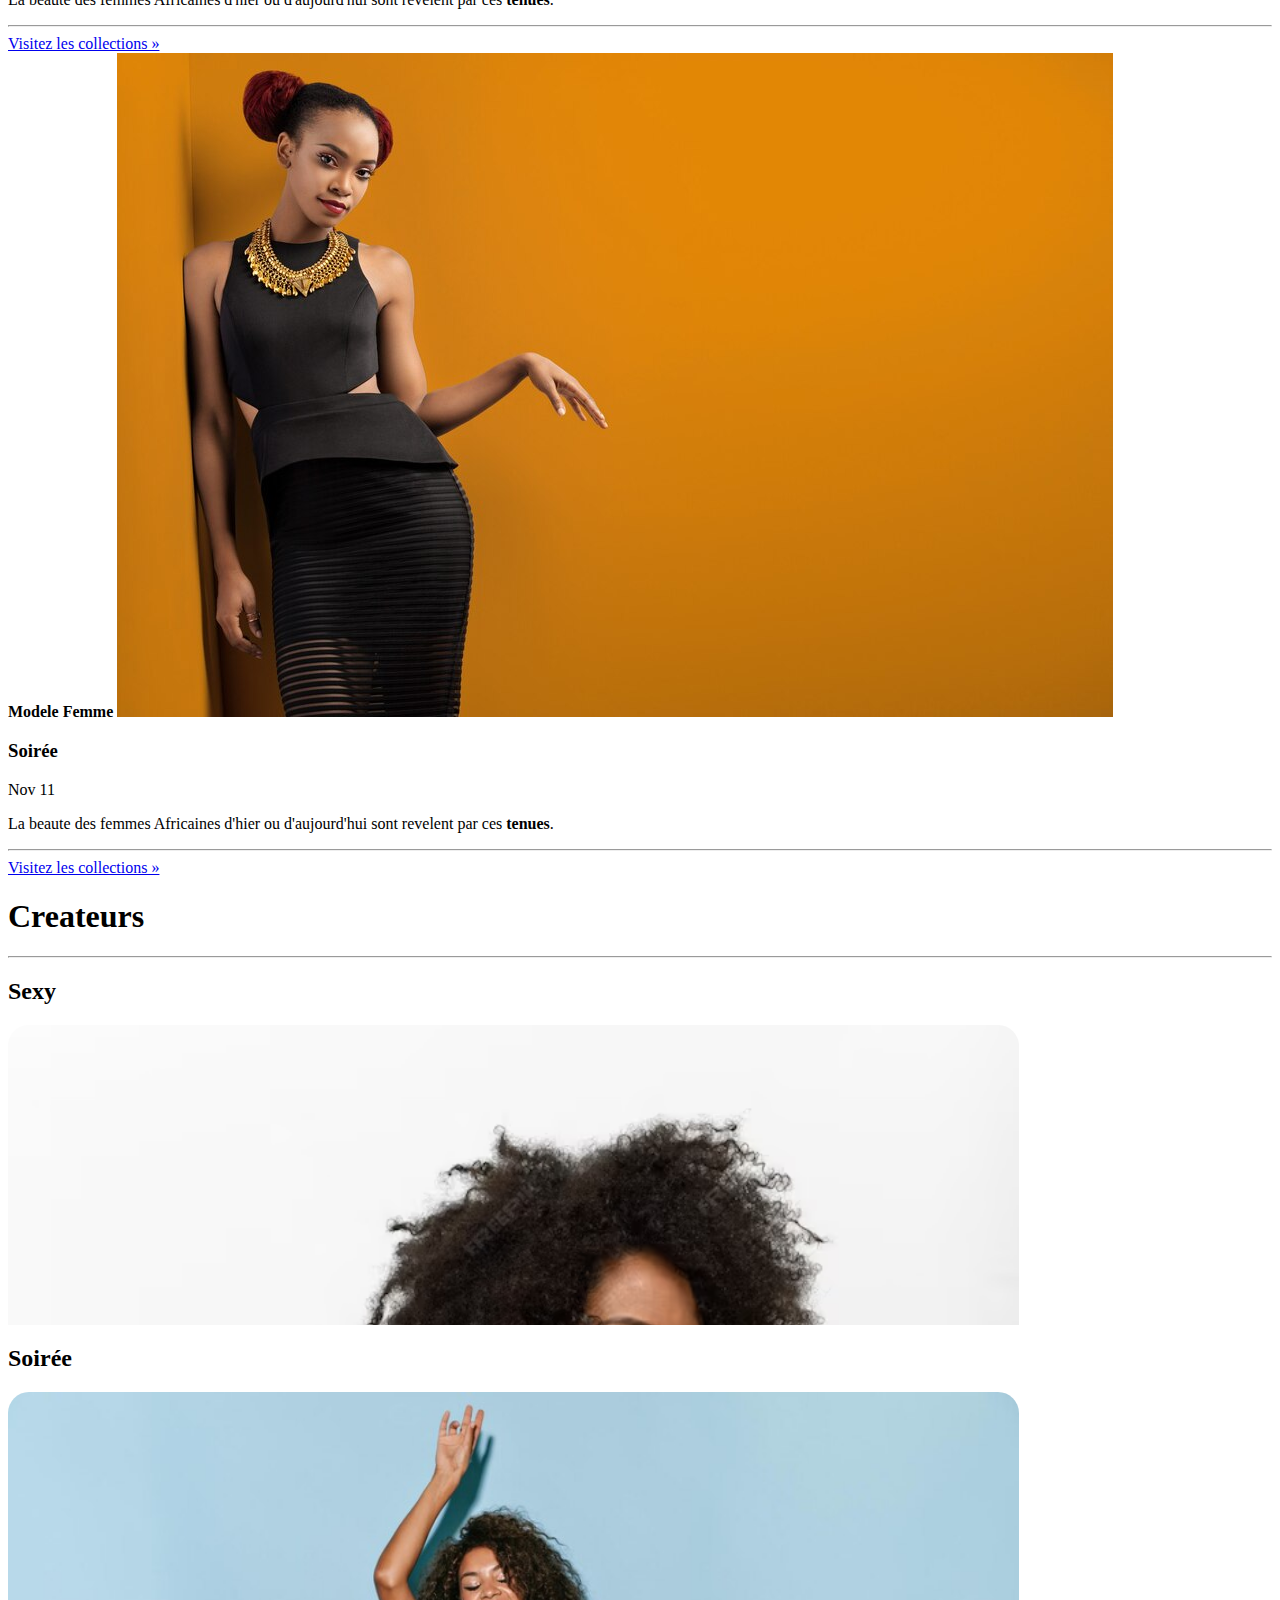
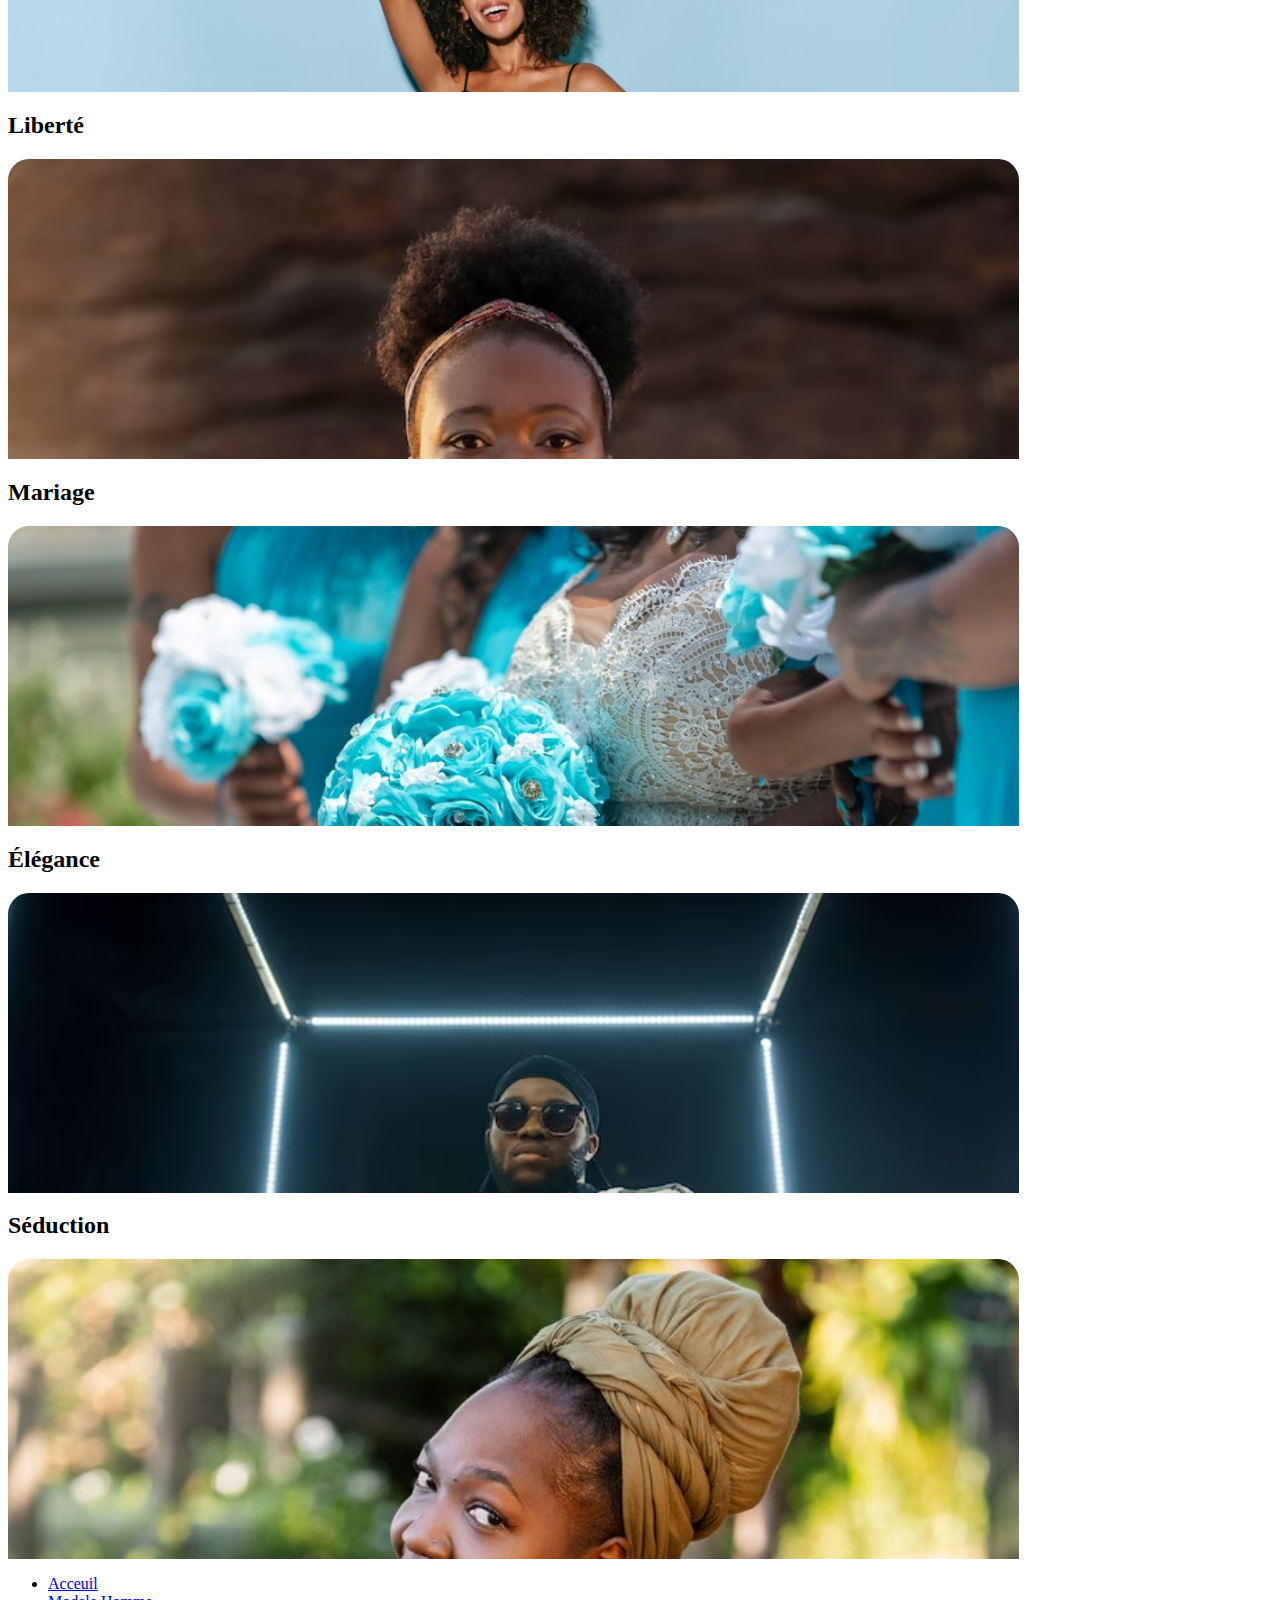
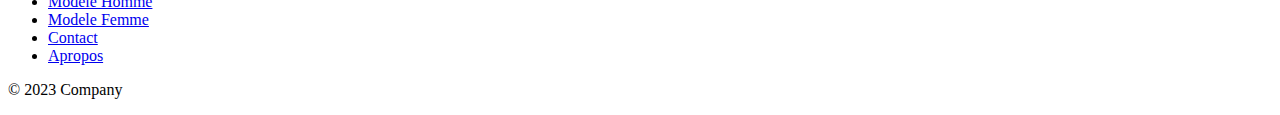
==== commit 3ced0532: "Update index.html" ====
--- a/Projet site2/HTML/index.html
+++ b/Projet site2/HTML/index.html
@@ -148,7 +148,7 @@
                         </div>
                       </div>
                       <div class="carousel-item">
-                        <img src="/IMAGES/photo2.jpg" class="d-block w-100" alt="...">
+                        <img src="../IMAGES/photo2.jpg" class="d-block w-100" alt="...">
                         <div class="carousel-caption d-none d-md-block" style="background: rgba(38, 36, 36, 0.653)"">
                           <h2>Modele Femme</h2>
                           <p>Trouver ici votre gout.</p>
@@ -170,7 +170,7 @@
 
             <div class="container my-5">
               <div class="p-5 text-center bg-body-tertiary rounded-3">
-                <img style="border-radius: 5px;" src="/IMAGES/whitewindows.jpg" alt="">
+                <img style="border-radius: 5px;" src="../IMAGES/whitewindows.jpg" alt="">
                 <h1 class="text-body-emphasis">Creations</h1>
                 <p class="col-lg-8 mx-auto fs-5 text-muted">Lorem ipsum, dolor sit amet consectetur adipisicing elit. Consectetur praesentium commodi optio impedit eos cum reiciendis tenetur, tempore architecto dolores eveniet excepturi magnam itaque, illum minima quibusdam ipsam unde corrupti!</p>
               </div>
@@ -181,7 +181,7 @@
                 <div class="row g-0 border rounded overflow-hidden flex-md-row mb-4 shadow-sm h-md-250 position-relative">
                   <div class="col p-4 d-flex flex-column position-static">
                     <strong class="d-inline-block mb-2 text-primary-emphasis">Modele Homme</strong>
-                    <img src="/IMAGES/Chemises/bel-homme-afro-americain-portant-casquette-lunettes-vetements-traditionnels-dans-ville-moderne_627829-18.jpg" alt="">
+                    <img src="../IMAGES/Chemises/bel-homme-afro-americain-portant-casquette-lunettes-vetements-traditionnels-dans-ville-moderne_627829-18.jpg" alt="">
                     <h3 class="mb-0 text-bg-light">Costume</h3>
                     <div class="mb-1 text-body-secondary">Dec 30</div>
                     <p class="card-text mb-auto">Des Tenues valorisant la diversité vestimataire Africaine</p><hr>
@@ -196,7 +196,7 @@
                 <div class="row g-0 border rounded overflow-hidden flex-md-row mb-4 shadow-sm h-md-250 position-relative">
                   <div class="col p-4 d-flex flex-column position-static">
                     <strong class="d-inline-block mb-2 text-success-emphasis">Modele Homme</strong>
-                    <img  src="/IMAGES/Chemises/coup-moyen-homme-tenant-boisson_23-2149745606.jpg" alt="">
+                    <img  src="../IMAGES/Chemises/coup-moyen-homme-tenant-boisson_23-2149745606.jpg" alt="">
                     <h3 class="mb-0 text-bg-light">Santé</h3>
                     <div class="mb-1 text-body-secondary">Dec 11</div>
                     <p class="mb-auto">La beaute s'est aussi <strong><i>partage</i></strong></.</p><hr>
@@ -211,7 +211,7 @@
                 <div class="row g-0 border rounded overflow-hidden flex-md-row mb-4 shadow-sm h-md-250 position-relative">
                   <div class="col p-4 d-flex flex-column position-static">
                     <strong class="d-inline-block mb-2 text-success-emphasis">Modele Femme</strong>
-                    <img  src="/IMAGES/photo3.jpg" alt="">
+                    <img  src="../IMAGES/photo3.jpg" alt="">
                     <h3 class="mb-0 text-bg-light">Séduction</h3>
                     <div class="mb-1 text-body-secondary">Dec 21</div>
                     <p class="mb-auto">La beaute des femmes Africaines d'hier ou d'aujourd'hui sont revelent par ces <strong>tenues</strong>.</p><hr>
@@ -226,7 +226,7 @@
                 <div class="row g-0 border rounded overflow-hidden flex-md-row mb-4 shadow-sm h-md-250 position-relative">
                   <div class="col p-4 d-flex flex-column position-static">
                     <strong class="d-inline-block mb-2 text-success-emphasis">Modele Femme</strong>
-                    <img  src="/IMAGES/photo2.jpg" alt="">
+                    <img  src="../IMAGES/photo2.jpg" alt="">
                     <h3 class="mb-0 text-bg-light">Soirée</h3>
                     <div class="mb-1 text-body-secondary">Nov 11</div>
                     <p class="mb-auto">La beaute des femmes Africaines d'hier ou d'aujourd'hui sont revelent par ces <strong>tenues</strong>.</p><hr>
@@ -255,13 +255,13 @@
                 <div class="my-3 py-3">
                   <h2 class="display-5">Sexy</h2>
                 </div>
-                <div class="bg-body-tertiary shadow-sm mx-auto" style="width: 80%; height: 300px; border-radius: 21px 21px 0 0; background:url('/IMAGES/Femme/belle-jeune-femme-africaine-aux-cheveux-afro-portant-vetements-traditionnels_251136-53138..jpg') no-repeat; background-size:cover;"></div>
+                <div class="bg-body-tertiary shadow-sm mx-auto" style="width: 80%; height: 300px; border-radius: 21px 21px 0 0; background:url('../IMAGES/Femme/belle-jeune-femme-africaine-aux-cheveux-afro-portant-vetements-traditionnels_251136-53138..jpg') no-repeat; background-size:cover;"></div>
               </div>
               <div class="bg-body-tertiary me-md-3 pt-3 px-3 pt-md-5 px-md-5 text-center overflow-hidden">
                 <div class="my-3 p-3">
                   <h2 class="display-5">Soirée</h2>
                 </div>
-                <div class="bg-dark shadow-sm mx-auto" style="width: 80%; height: 300px; border-radius: 21px 21px 0 0; background:url('/IMAGES/Femme/soiree.jpg') no-repeat; background-size:cover;"></div>
+                <div class="bg-dark shadow-sm mx-auto" style="width: 80%; height: 300px; border-radius: 21px 21px 0 0; background:url('../IMAGES/Femme/soiree.jpg') no-repeat; background-size:cover;"></div>
               </div>
             </div>
           
@@ -270,13 +270,13 @@
                 <div class="my-3 p-3">
                   <h2 class="display-5">Liberté</h2>
                 </div>
-                <div class="bg-dark shadow-sm mx-auto" style="width: 80%; height: 300px; border-radius: 21px 21px 0 0; background:url('/IMAGES/Femme/femme-portant-vetements-africains-indigenes-plage_23-2150609719.jpg') no-repeat; background-size:cover;"></div>
+                <div class="bg-dark shadow-sm mx-auto" style="width: 80%; height: 300px; border-radius: 21px 21px 0 0; background:url('../IMAGES/Femme/femme-portant-vetements-africains-indigenes-plage_23-2150609719.jpg') no-repeat; background-size:cover;"></div>
             </div>
             <div class="me-md-3 pt-3 px-3 pt-md-5 px-md-5 text-center overflow-hidden">
                 <div class="my-3 py-3">
                   <h2 class="display-5">Mariage</h2>
                 </div>
-                <div class="bg-body-tertiary shadow-sm mx-auto" style="width: 80%; height: 300px; border-radius: 21px 21px 0 0; background:url('/IMAGES/Femme/mariage.jpg') no-repeat; background-size:cover;"></div>
+                <div class="bg-body-tertiary shadow-sm mx-auto" style="width: 80%; height: 300px; border-radius: 21px 21px 0 0; background:url('../IMAGES/Femme/mariage.jpg') no-repeat; background-size:cover;"></div>
               </div>
             </div>
           
@@ -285,14 +285,14 @@
                 <div class="my-3 p-3">
                   <h2 class="display-5" style="text-transform:capitalize">élégance</h2>
                 </div>
-                <div class="bg-body-tertiary shadow-sm mx-auto" style="width: 80%; height: 300px; border-radius: 21px 21px 0 0; background:url('/IMAGES/Chemises/rappeur-elegant-lunettes-soleil-fond-sombre_266732-20146.jpg') no-repeat; background-size:cover;"></div>
+                <div class="bg-body-tertiary shadow-sm mx-auto" style="width: 80%; height: 300px; border-radius: 21px 21px 0 0; background:url('../IMAGES/Chemises/rappeur-elegant-lunettes-soleil-fond-sombre_266732-20146.jpg') no-repeat; background-size:cover;"></div>
               </div>
               
               <div class="bg-body-tertiary me-md-3 pt-3 px-3 pt-md-5 px-md-5 text-center overflow-hidden">
                 <div class="my-3 py-3">
                   <h2 class="display-5">Séduction</h2>
                 </div>
-                <div class="bg-body shadow-sm mx-auto" style="width: 80%; height: 300px; border-radius: 21px 21px 0 0; background:url('/IMAGES/Femme/vue-laterale-femme-portant-tenue-indigene_23-2150397367.jpg') no-repeat; background-size:cover;"></div>
+                <div class="bg-body shadow-sm mx-auto" style="width: 80%; height: 300px; border-radius: 21px 21px 0 0; background:url('../IMAGES/Femme/vue-laterale-femme-portant-tenue-indigene_23-2150397367.jpg') no-repeat; background-size:cover;"></div>
               </div>
             </div>
 
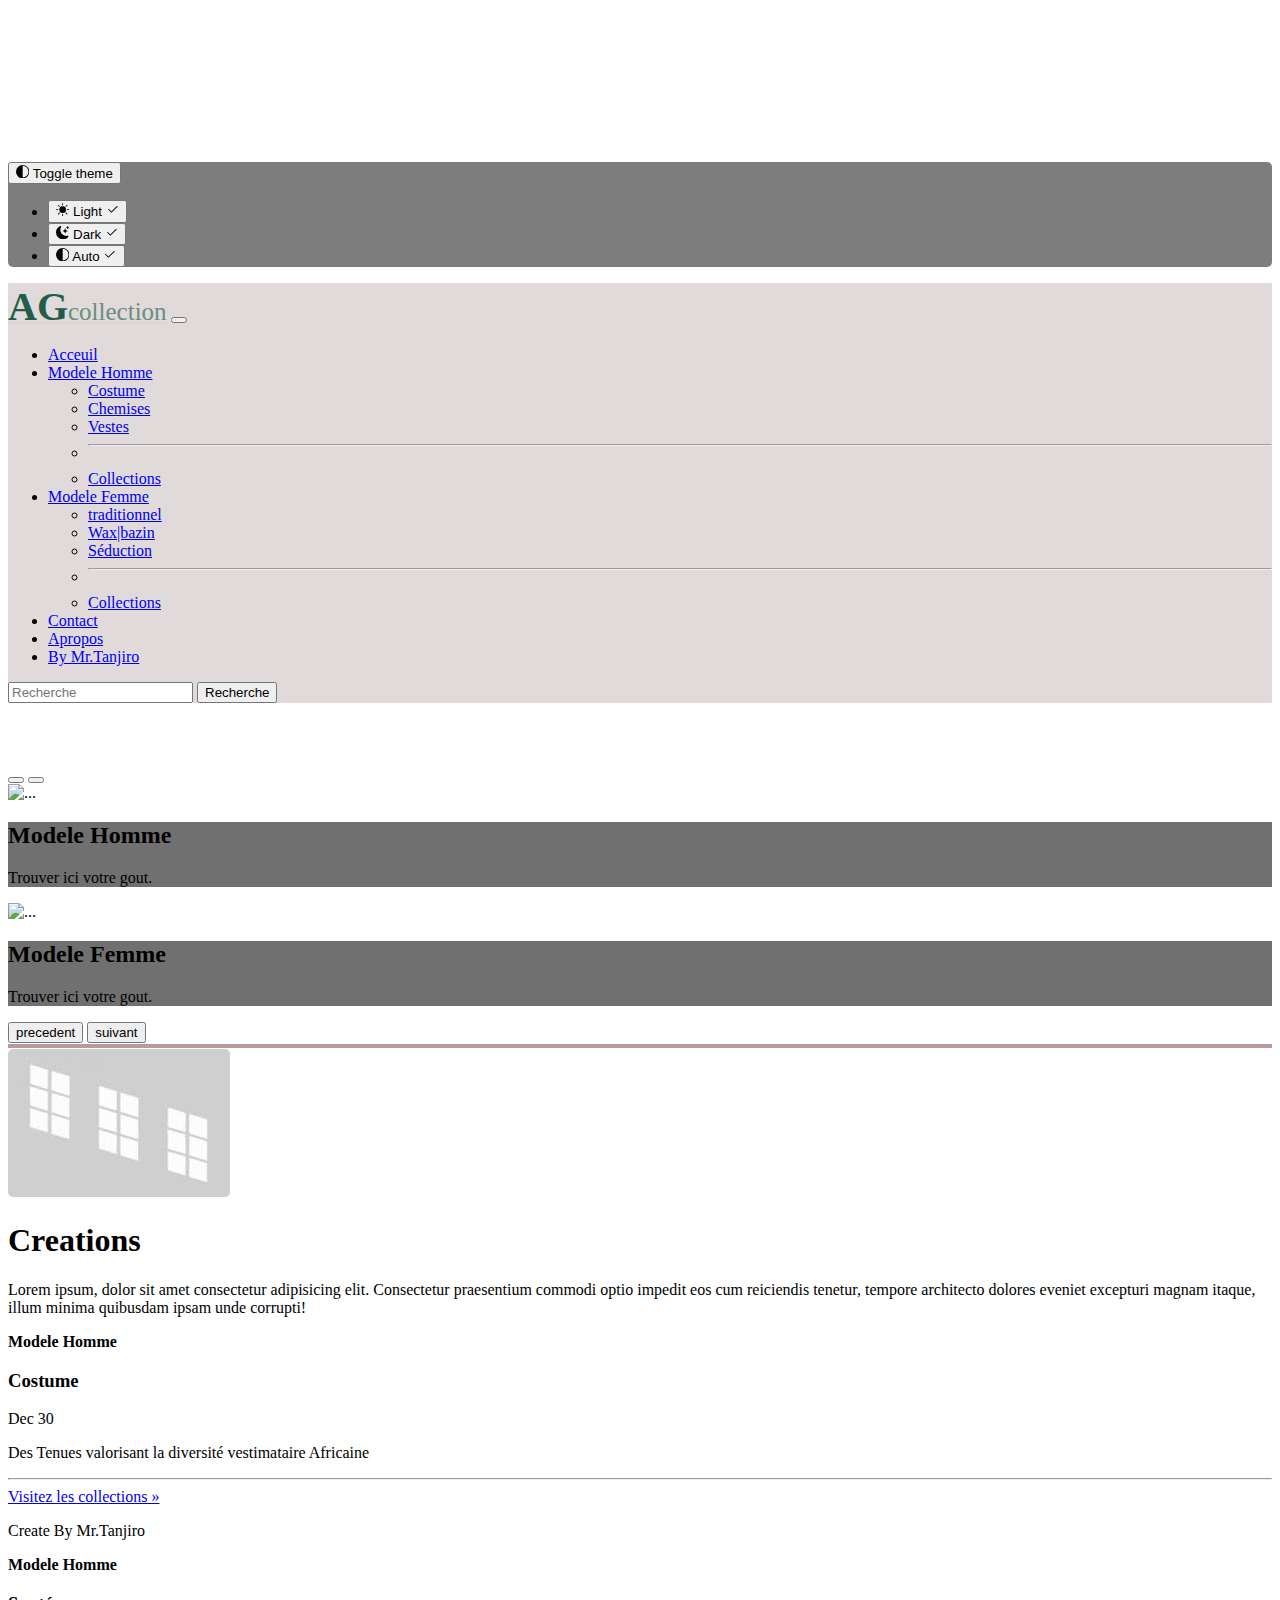
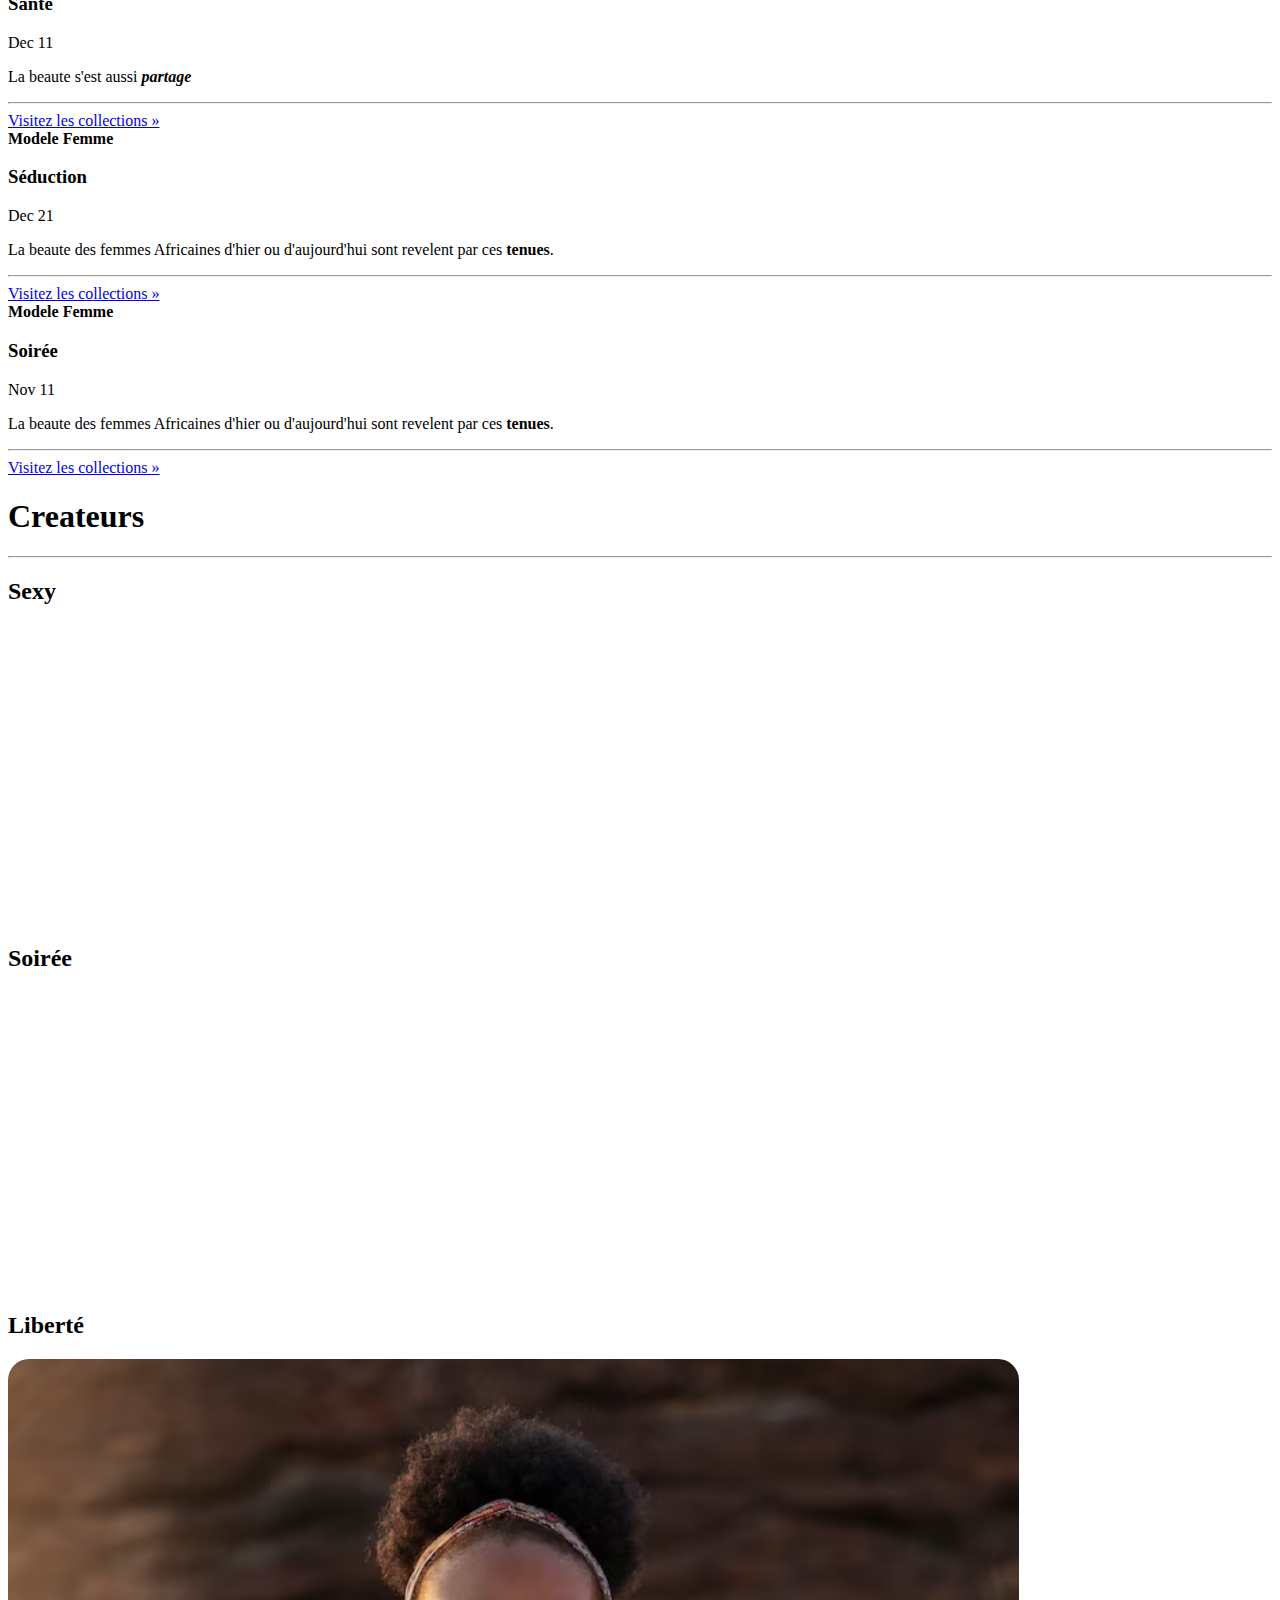
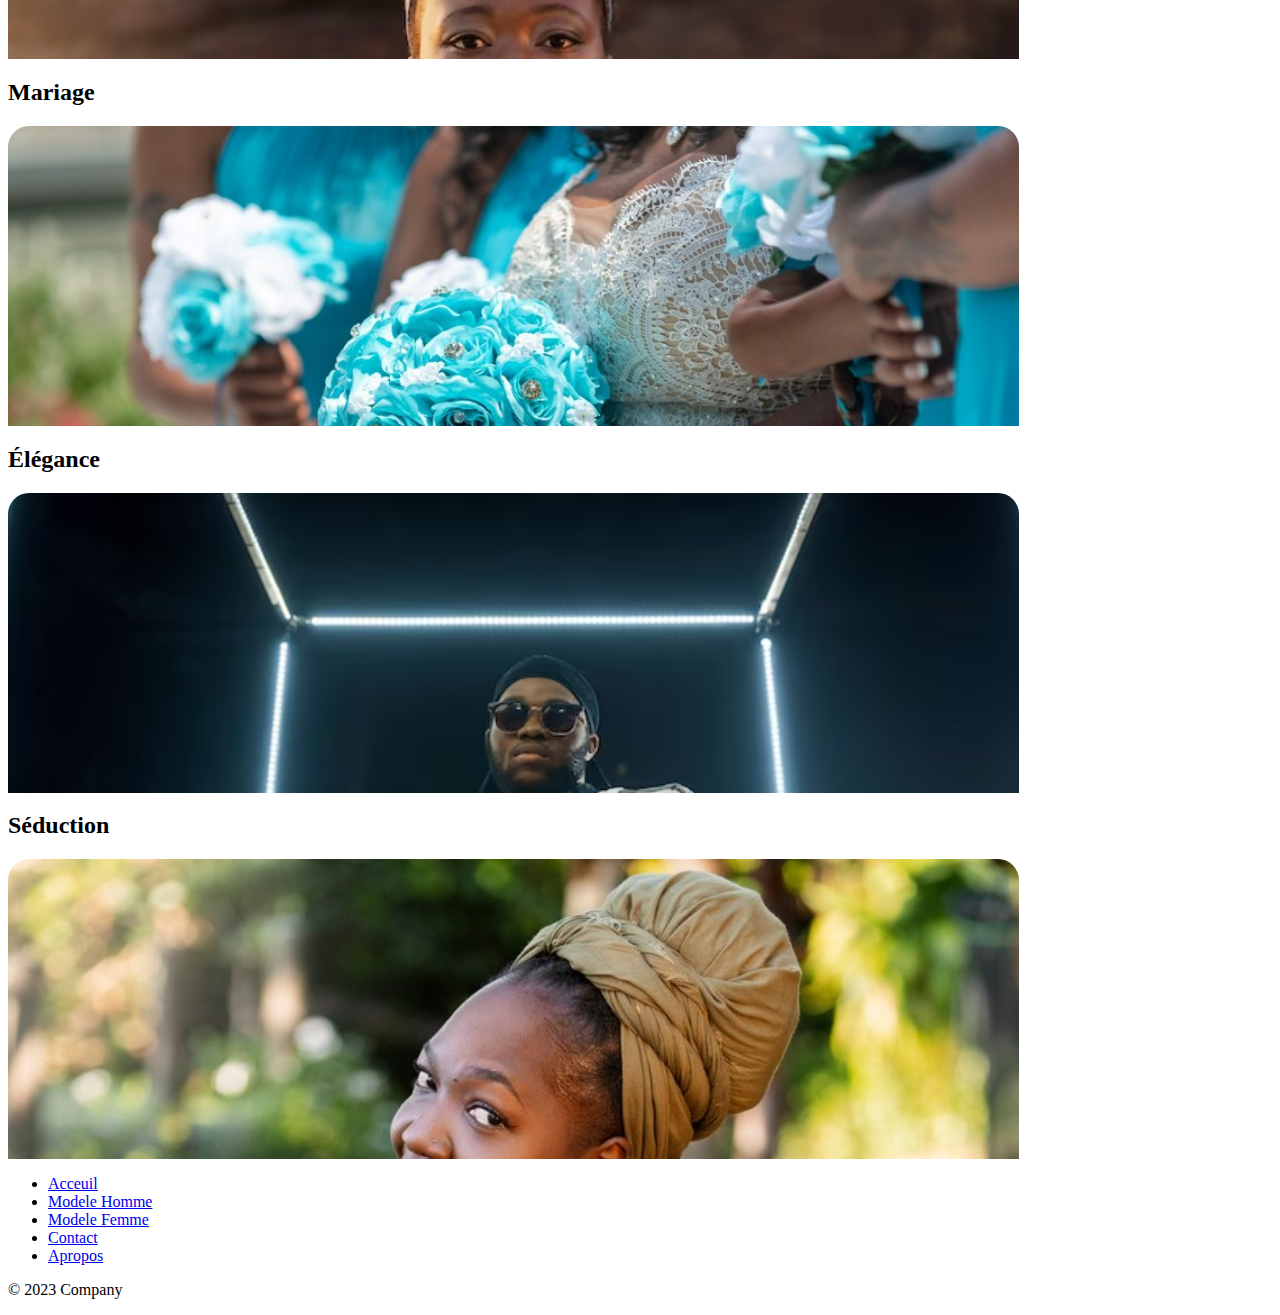
==== commit 9eb384cc: "Update index.html" ====
--- a/Projet site2/HTML/index.html
+++ b/Projet site2/HTML/index.html
@@ -9,7 +9,7 @@
             name="viewport"
             content="width=device-width, initial-scale=1, shrink-to-fit=no"
         />
-        <link rel="stylesheet" href="../CSS/product.css">
+        <link rel="stylesheet" href="Agcollection/Projet site2/CSS/product.css">
 
         <!-- Bootstrap CSS v5.2.1 -->
         <link
@@ -85,7 +85,7 @@
                   <div class="collapse navbar-collapse" id="navbarSupportedContent">
                     <ul class="navbar-nav me-auto mb-2 mb-lg-0">
                       <li class="nav-item">
-                        <a class="nav-link active" aria-current="page" href="../HTML/index.html">Acceuil</a>
+                        <a class="nav-link active" aria-current="page" href="Agcollection/Projet site2/HTML/index.html">Acceuil</a>
                       </li>
                       <li class="nav-item dropdown">
                         <a class="nav-link dropdown-toggle"  href="#" id="navbarDropdown" role="button" data-bs-toggle="dropdown" aria-expanded="false">
@@ -96,7 +96,7 @@
                             <li><a class="dropdown-item" href="#">Chemises</a></li>
                             <li><a class="dropdown-item" href="#">Vestes</a></li>
                             <li><hr class="dropdown-divider"></li>
-                            <li><a class="dropdown-item" href="../HTML/collection.html">Collections</a></li>
+                            <li><a class="dropdown-item" href="Agcollection/Projet site2/HTML/collection.html">Collections</a></li>
                           </ul>
                       </li>
                      
@@ -109,7 +109,7 @@
                           <li><a class="dropdown-item" href="#">Wax|bazin</a></li>
                           <li><a class="dropdown-item" href="#">Séduction</a></li>
                           <li><hr class="dropdown-divider"></li>
-                          <li><a class="dropdown-item" href="../HTML/collection.html">Collections</a></li>
+                          <li><a class="dropdown-item" href="Agcollection/Projet site2/HTML/collection.html">Collections</a></li>
                         </ul>
                       </li>
 
@@ -141,14 +141,14 @@
                     </div>
                     <div class="carousel-inner">
                       <div class="carousel-item active">
-                        <img src="../IMAGES/photo4.jpg" class="d-block w-100" alt="...">
+                        <img src="Agcollection/Projet site2/IMAGES/photo4.jpg" class="d-block w-100" alt="...">
                         <div class="carousel-caption d-none d-md-block" style="background-color: rgba(38, 36, 36, 0.653);">
                           <h2>Modele Homme</h2>
                           <p>Trouver ici votre gout.</p>
                         </div>
                       </div>
                       <div class="carousel-item">
-                        <img src="../IMAGES/photo2.jpg" class="d-block w-100" alt="...">
+                        <img src="Agcollection/Projet site2/IMAGES/photo2.jpg" class="d-block w-100" alt="...">
                         <div class="carousel-caption d-none d-md-block" style="background: rgba(38, 36, 36, 0.653)"">
                           <h2>Modele Femme</h2>
                           <p>Trouver ici votre gout.</p>
@@ -181,7 +181,7 @@
                 <div class="row g-0 border rounded overflow-hidden flex-md-row mb-4 shadow-sm h-md-250 position-relative">
                   <div class="col p-4 d-flex flex-column position-static">
                     <strong class="d-inline-block mb-2 text-primary-emphasis">Modele Homme</strong>
-                    <img src="../IMAGES/Chemises/bel-homme-afro-americain-portant-casquette-lunettes-vetements-traditionnels-dans-ville-moderne_627829-18.jpg" alt="">
+                    <img src="Agcollection/Projet site2/IMAGES/Chemises/bel-homme-afro-americain-portant-casquette-lunettes-vetements-traditionnels-dans-ville-moderne_627829-18.jpg" alt="">
                     <h3 class="mb-0 text-bg-light">Costume</h3>
                     <div class="mb-1 text-body-secondary">Dec 30</div>
                     <p class="card-text mb-auto">Des Tenues valorisant la diversité vestimataire Africaine</p><hr>
@@ -196,7 +196,7 @@
                 <div class="row g-0 border rounded overflow-hidden flex-md-row mb-4 shadow-sm h-md-250 position-relative">
                   <div class="col p-4 d-flex flex-column position-static">
                     <strong class="d-inline-block mb-2 text-success-emphasis">Modele Homme</strong>
-                    <img  src="../IMAGES/Chemises/coup-moyen-homme-tenant-boisson_23-2149745606.jpg" alt="">
+                    <img  src="Agcollection/Projet site2/IMAGES/Chemises/coup-moyen-homme-tenant-boisson_23-2149745606.jpg" alt="">
                     <h3 class="mb-0 text-bg-light">Santé</h3>
                     <div class="mb-1 text-body-secondary">Dec 11</div>
                     <p class="mb-auto">La beaute s'est aussi <strong><i>partage</i></strong></.</p><hr>
@@ -211,7 +211,7 @@
                 <div class="row g-0 border rounded overflow-hidden flex-md-row mb-4 shadow-sm h-md-250 position-relative">
                   <div class="col p-4 d-flex flex-column position-static">
                     <strong class="d-inline-block mb-2 text-success-emphasis">Modele Femme</strong>
-                    <img  src="../IMAGES/photo3.jpg" alt="">
+                    <img  src="Agcollection/Projet site2/IMAGES/photo3.jpg" alt="">
                     <h3 class="mb-0 text-bg-light">Séduction</h3>
                     <div class="mb-1 text-body-secondary">Dec 21</div>
                     <p class="mb-auto">La beaute des femmes Africaines d'hier ou d'aujourd'hui sont revelent par ces <strong>tenues</strong>.</p><hr>
@@ -226,7 +226,7 @@
                 <div class="row g-0 border rounded overflow-hidden flex-md-row mb-4 shadow-sm h-md-250 position-relative">
                   <div class="col p-4 d-flex flex-column position-static">
                     <strong class="d-inline-block mb-2 text-success-emphasis">Modele Femme</strong>
-                    <img  src="../IMAGES/photo2.jpg" alt="">
+                    <img  src="Agcollection/Projet site2/IMAGES/photo2.jpg" alt="">
                     <h3 class="mb-0 text-bg-light">Soirée</h3>
                     <div class="mb-1 text-body-secondary">Nov 11</div>
                     <p class="mb-auto">La beaute des femmes Africaines d'hier ou d'aujourd'hui sont revelent par ces <strong>tenues</strong>.</p><hr>
@@ -255,13 +255,13 @@
                 <div class="my-3 py-3">
                   <h2 class="display-5">Sexy</h2>
                 </div>
-                <div class="bg-body-tertiary shadow-sm mx-auto" style="width: 80%; height: 300px; border-radius: 21px 21px 0 0; background:url('../IMAGES/Femme/belle-jeune-femme-africaine-aux-cheveux-afro-portant-vetements-traditionnels_251136-53138..jpg') no-repeat; background-size:cover;"></div>
+                <div class="bg-body-tertiary shadow-sm mx-auto" style="width: 80%; height: 300px; border-radius: 21px 21px 0 0; background:url('Agcollection/Projet site2/IMAGES/Femme/belle-jeune-femme-africaine-aux-cheveux-afro-portant-vetements-traditionnels_251136-53138..jpg') no-repeat; background-size:cover;"></div>
               </div>
               <div class="bg-body-tertiary me-md-3 pt-3 px-3 pt-md-5 px-md-5 text-center overflow-hidden">
                 <div class="my-3 p-3">
                   <h2 class="display-5">Soirée</h2>
                 </div>
-                <div class="bg-dark shadow-sm mx-auto" style="width: 80%; height: 300px; border-radius: 21px 21px 0 0; background:url('../IMAGES/Femme/soiree.jpg') no-repeat; background-size:cover;"></div>
+                <div class="bg-dark shadow-sm mx-auto" style="width: 80%; height: 300px; border-radius: 21px 21px 0 0; background:url('Agcollection/Projet site2/IMAGES/Femme/soiree.jpg') no-repeat; background-size:cover;"></div>
               </div>
             </div>
           
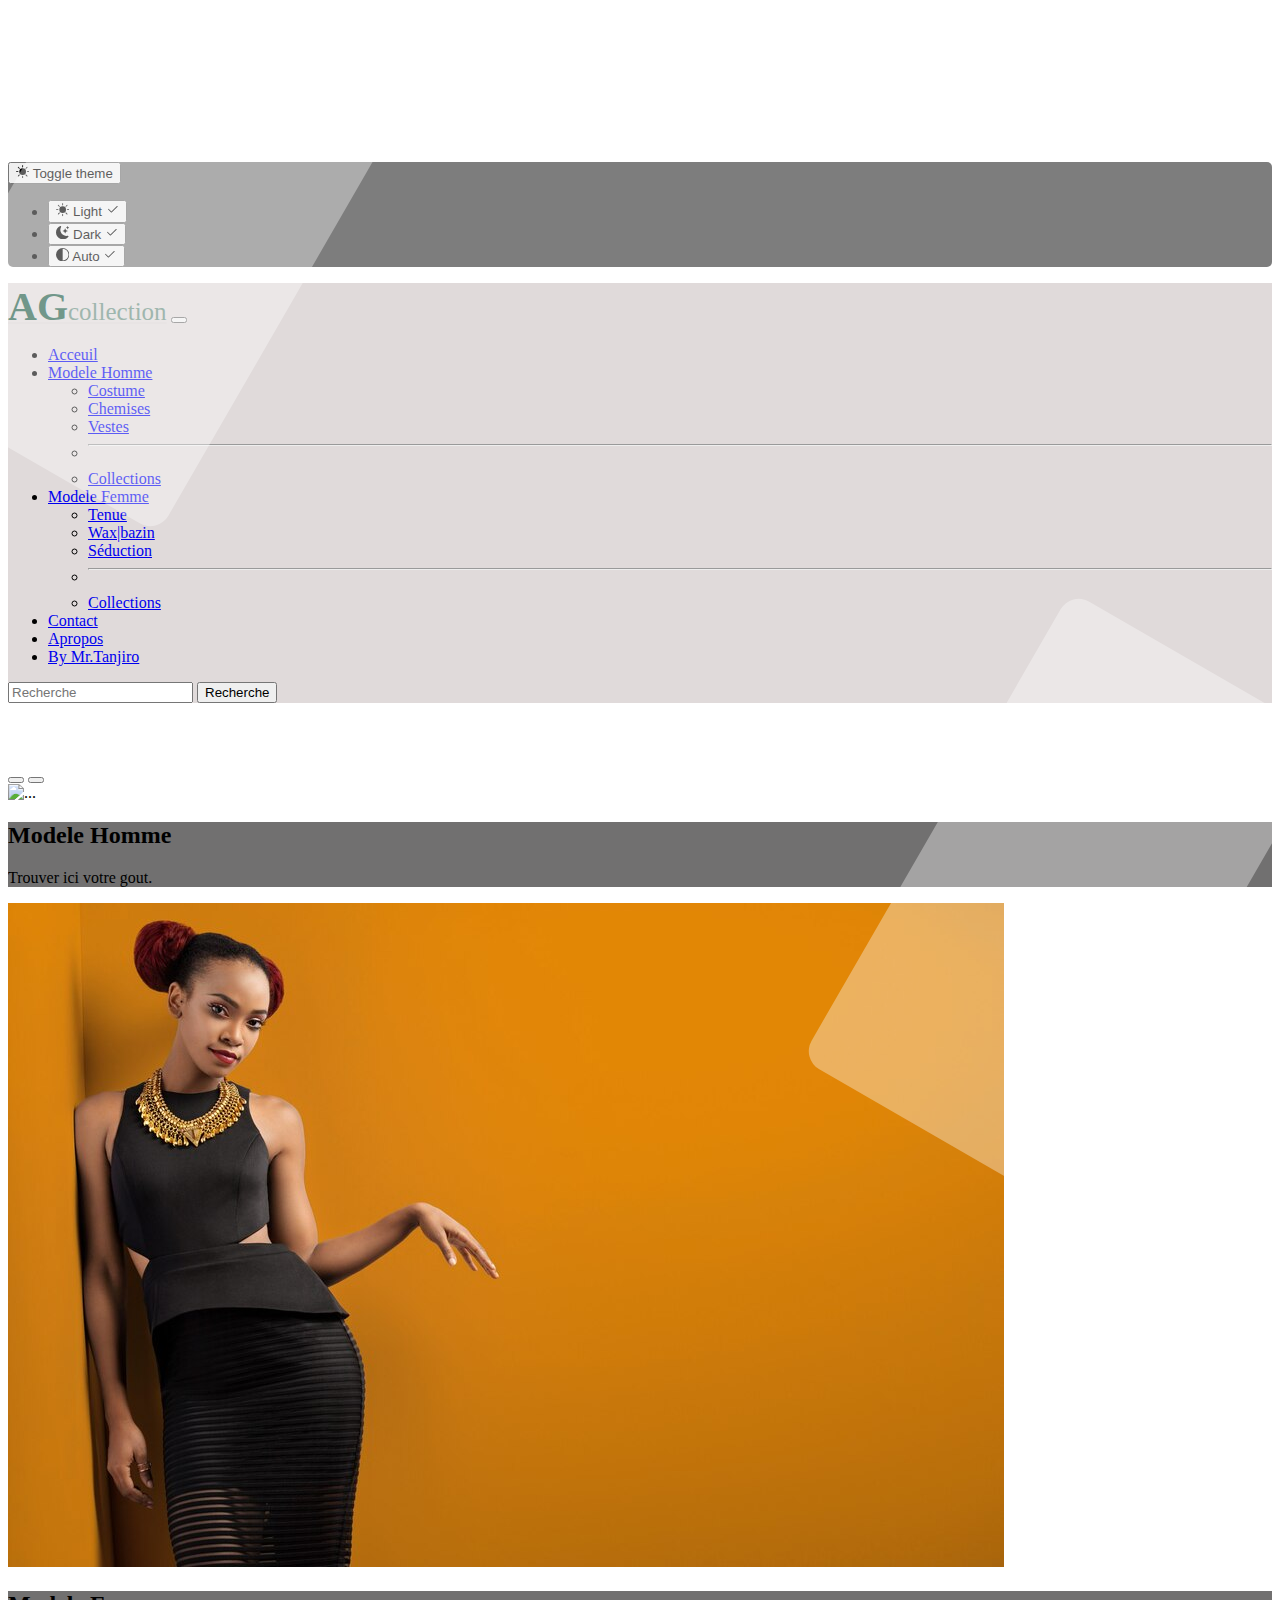
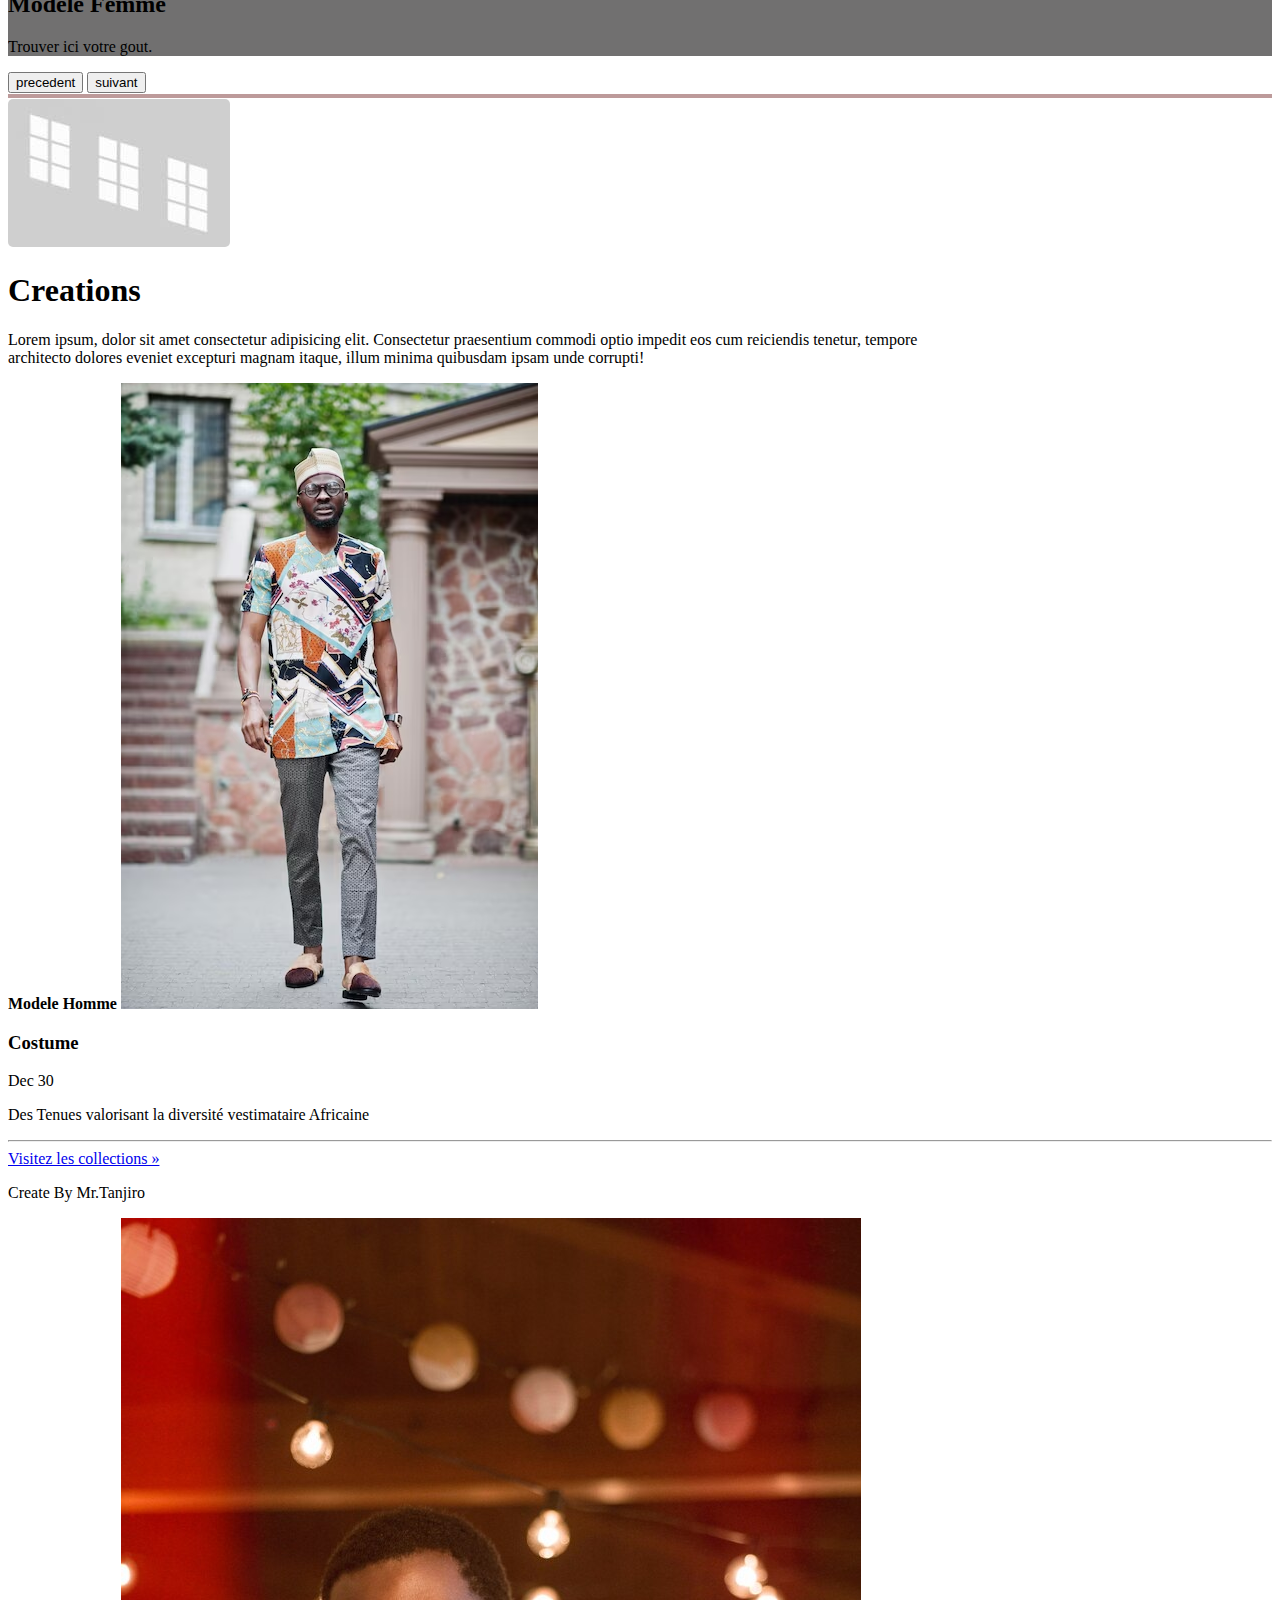
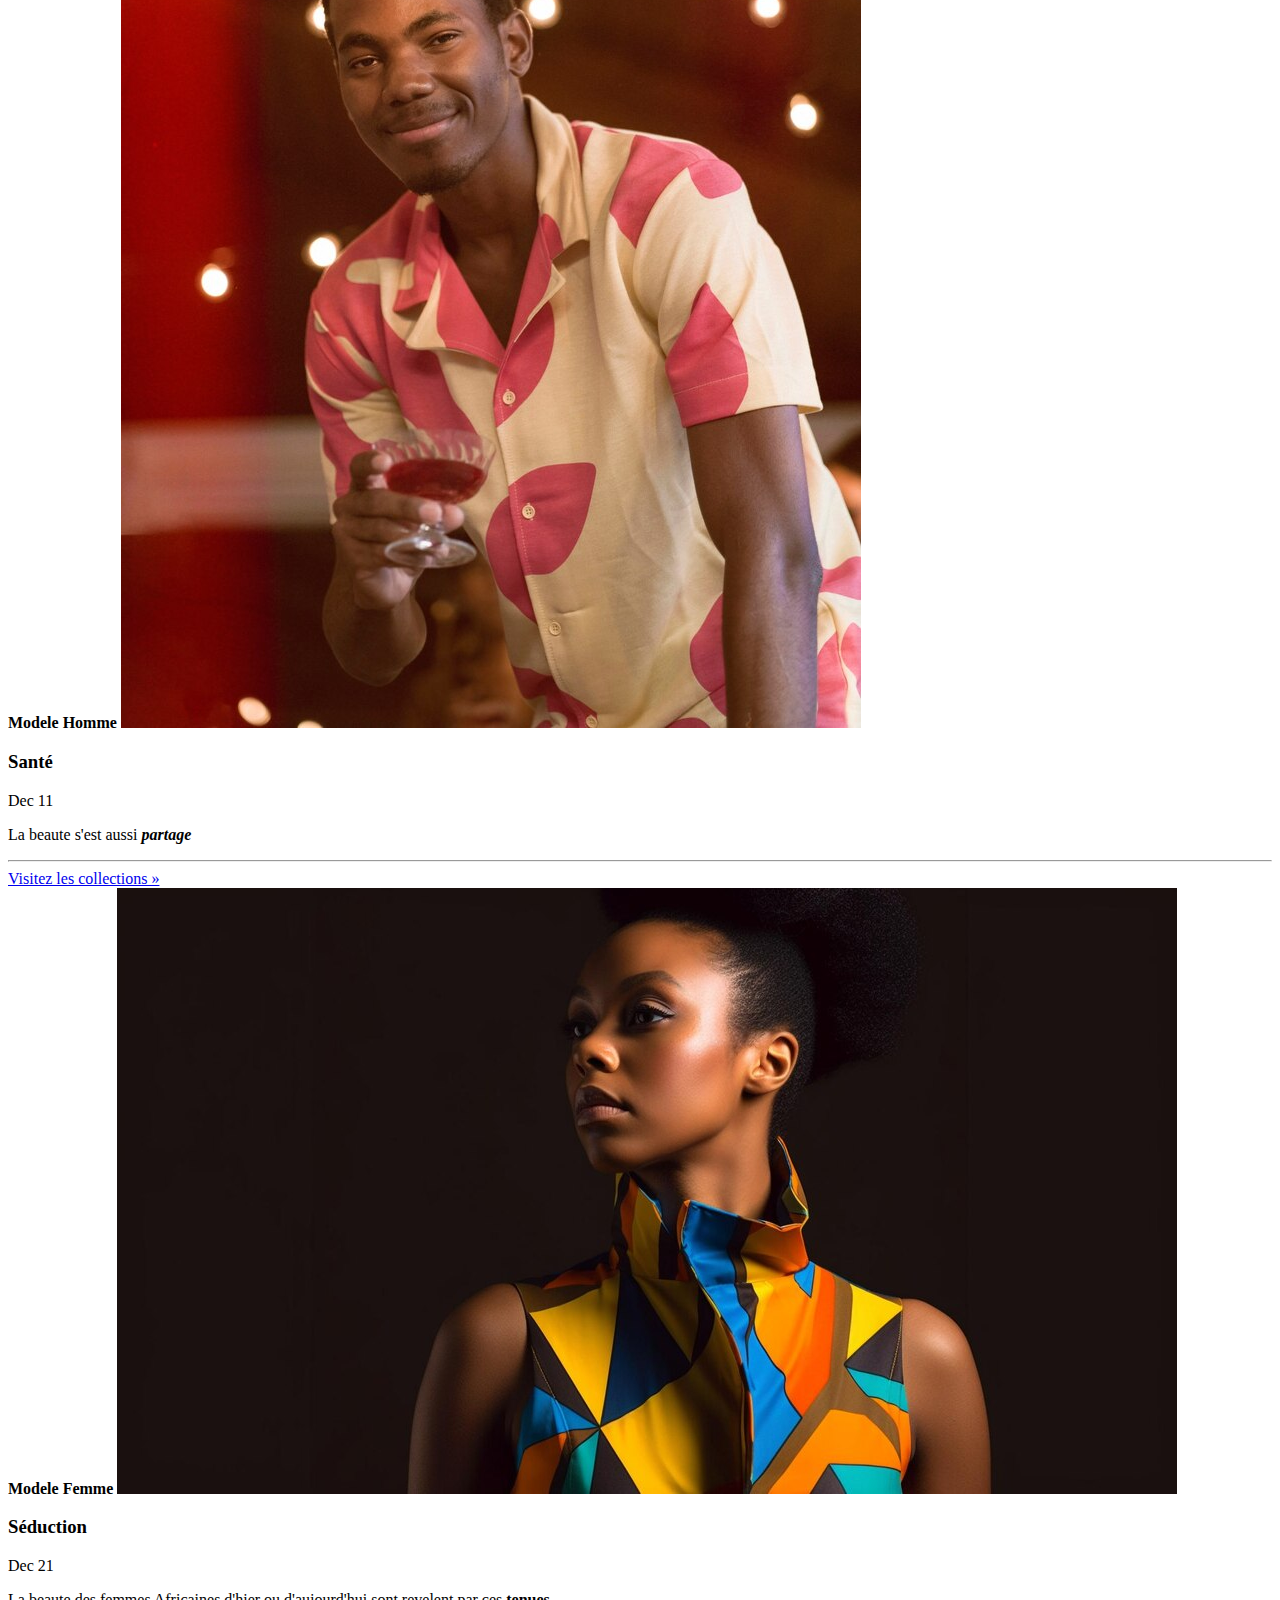
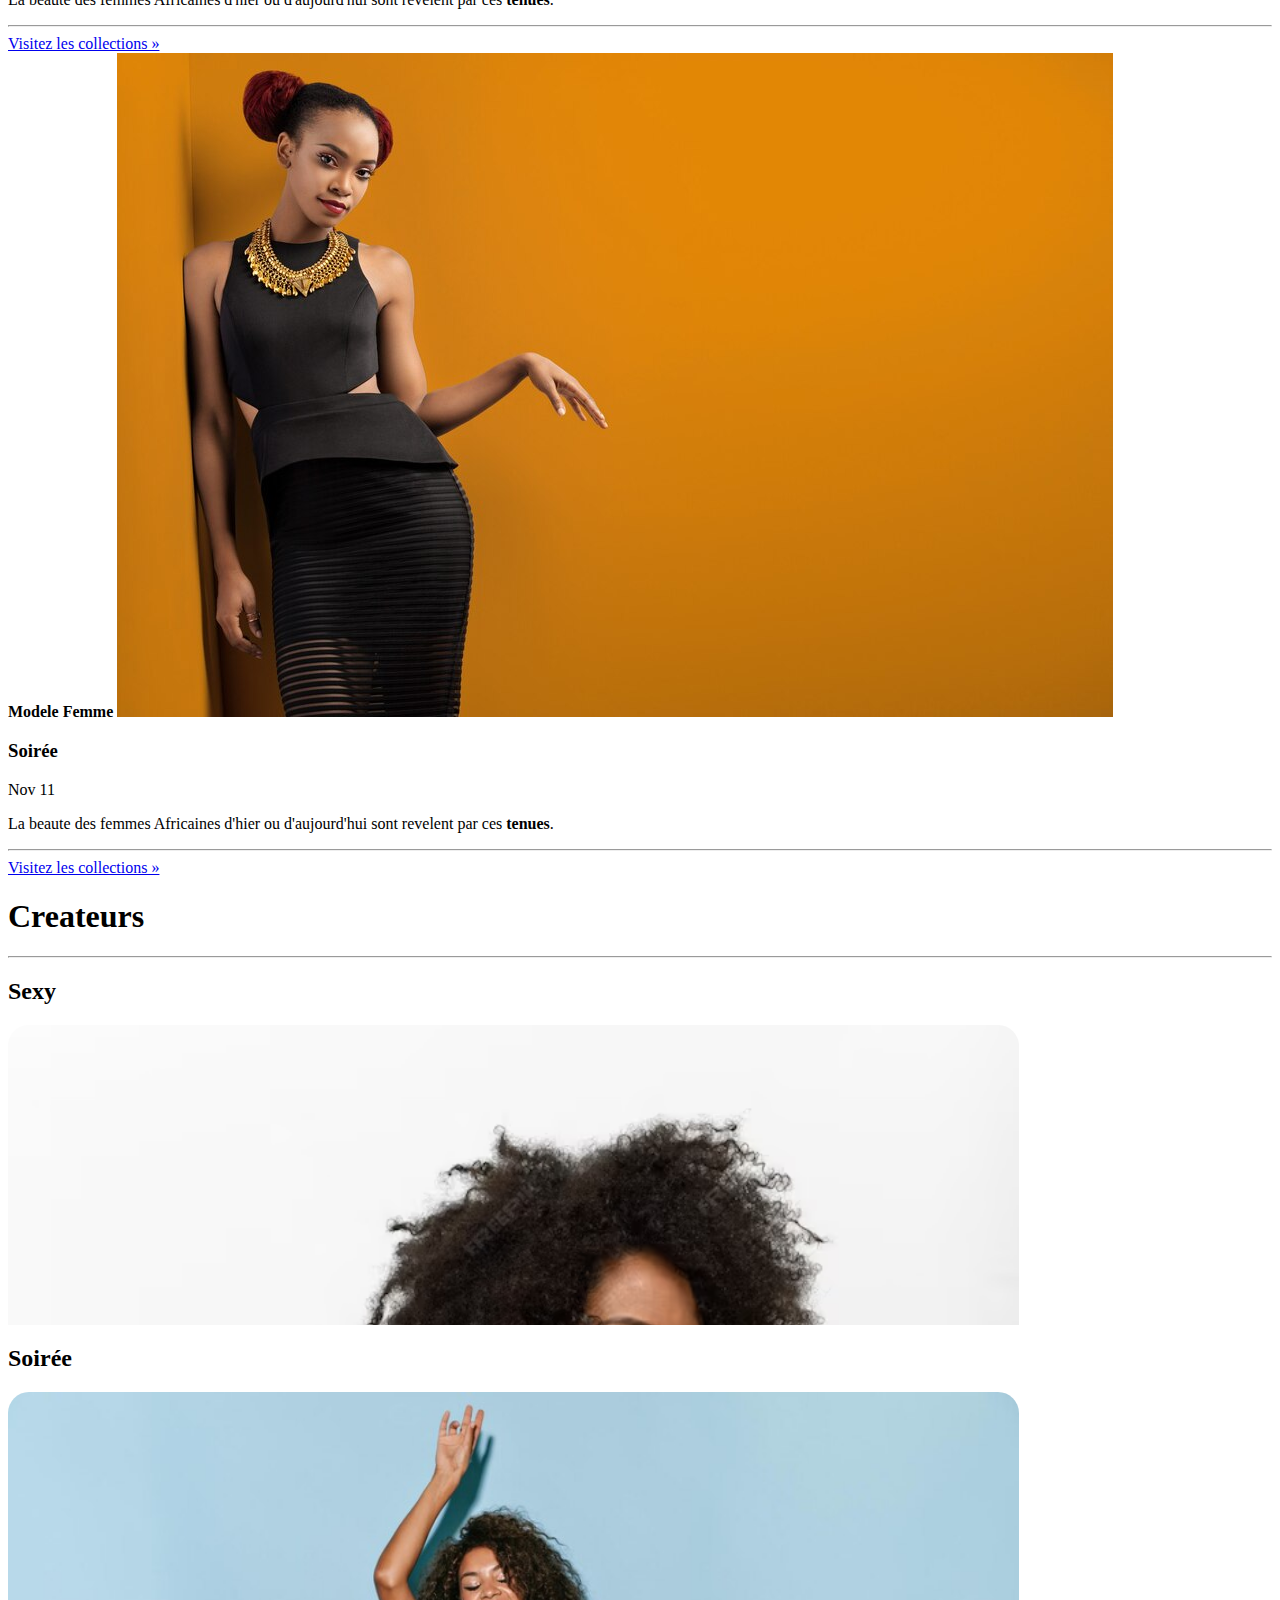
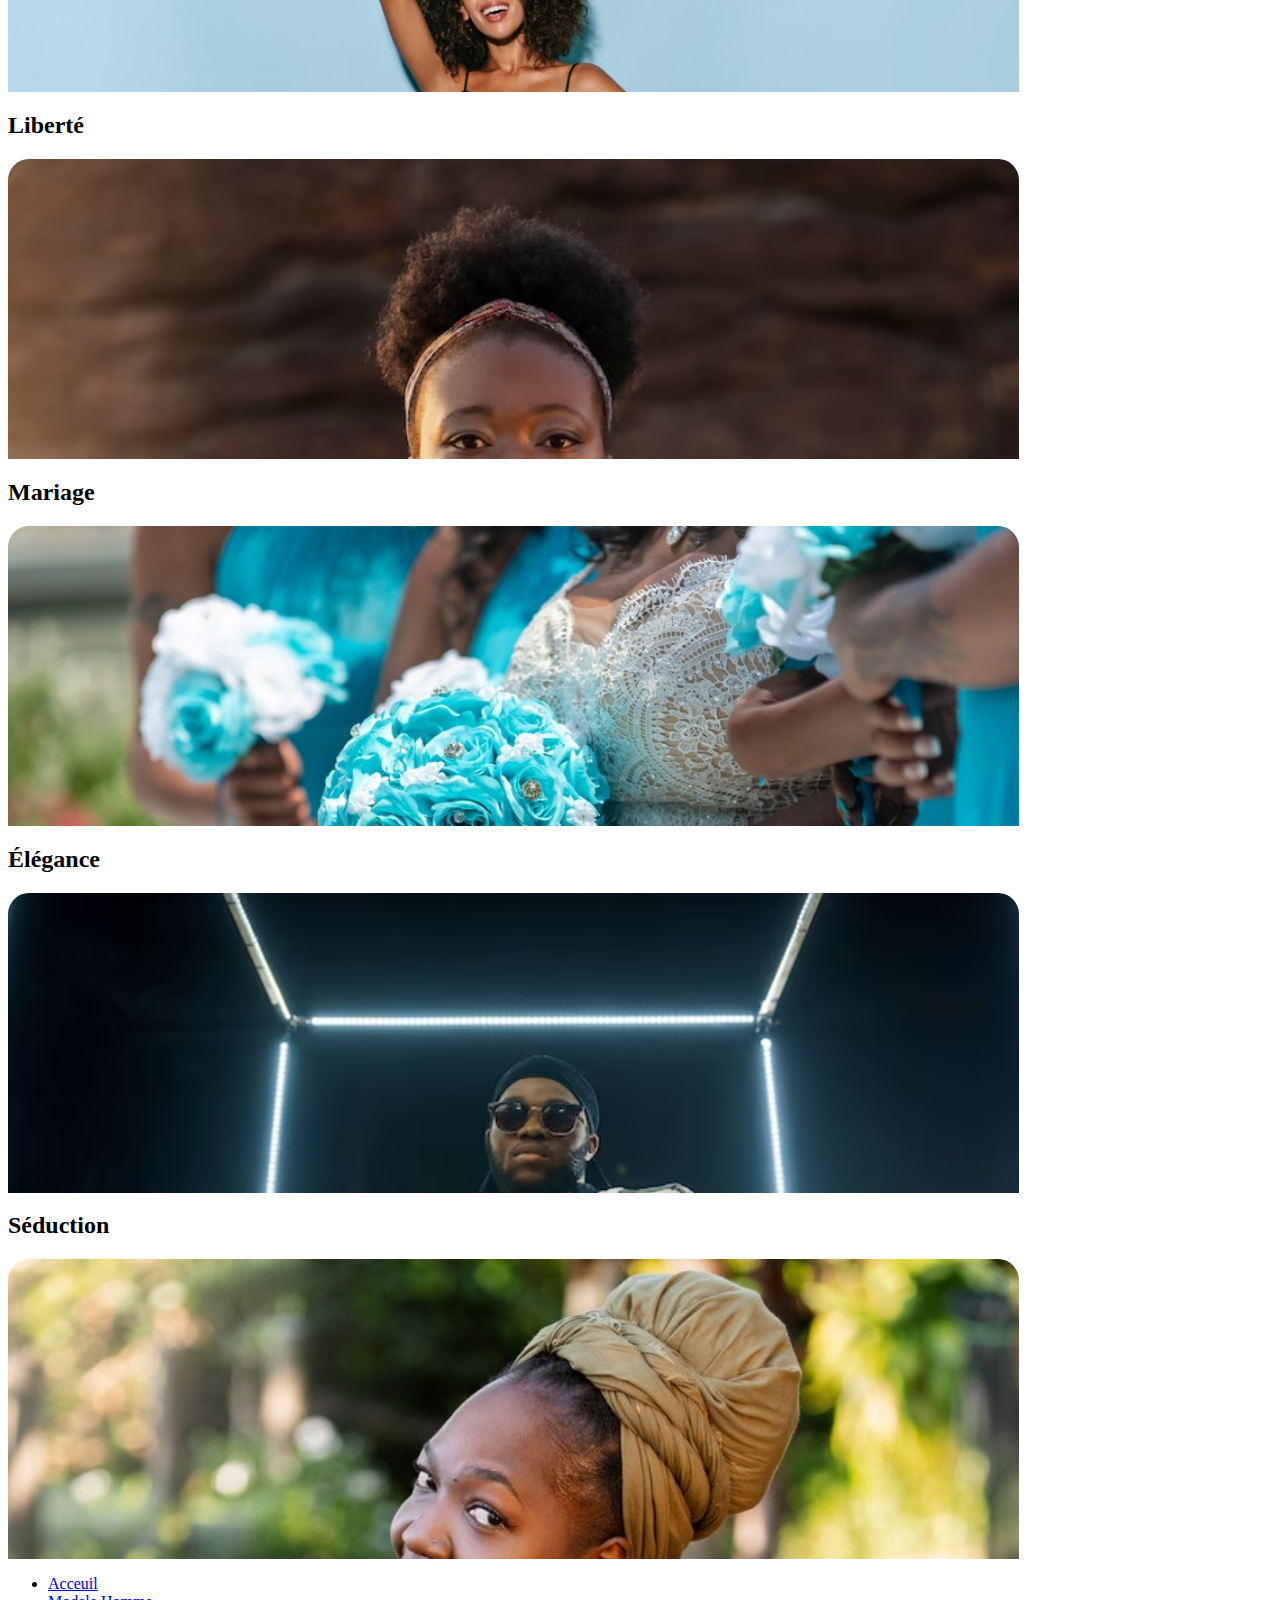
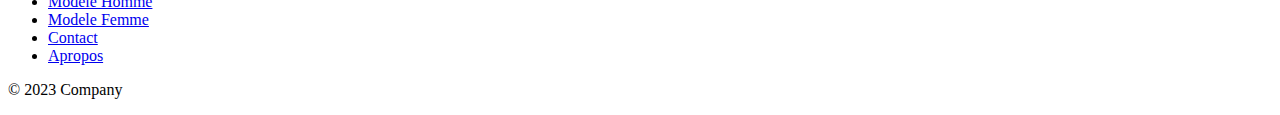
==== commit ca0b3766: "Update index.html" ====
--- a/Projet site2/HTML/index.html
+++ b/Projet site2/HTML/index.html
@@ -1,7 +1,7 @@
 <!doctype html>
 <html lang="fr">
     <head>
-      <script src="Agcollection/Projet site2/assets/js/color-mode.js"></script>
+      <script src="../assets/js/color-modes.js"></script>
         <title>Bienvenue dans la mode</title>
         <!-- Required meta tags -->
         <meta charset="utf-8" />
@@ -9,7 +9,7 @@
             name="viewport"
             content="width=device-width, initial-scale=1, shrink-to-fit=no"
         />
-        <link rel="stylesheet" href="Agcollection/Projet site2/CSS/product.css">
+        <link rel="stylesheet" href="../CSS/product.css">
 
         <!-- Bootstrap CSS v5.2.1 -->
         <link
@@ -85,7 +85,7 @@
                   <div class="collapse navbar-collapse" id="navbarSupportedContent">
                     <ul class="navbar-nav me-auto mb-2 mb-lg-0">
                       <li class="nav-item">
-                        <a class="nav-link active" aria-current="page" href="Agcollection/Projet site2/HTML/index.html">Acceuil</a>
+                        <a class="nav-link active" aria-current="page" href="../HTML/index.html">Acceuil</a>
                       </li>
                       <li class="nav-item dropdown">
                         <a class="nav-link dropdown-toggle"  href="#" id="navbarDropdown" role="button" data-bs-toggle="dropdown" aria-expanded="false">
@@ -96,7 +96,7 @@
                             <li><a class="dropdown-item" href="#">Chemises</a></li>
                             <li><a class="dropdown-item" href="#">Vestes</a></li>
                             <li><hr class="dropdown-divider"></li>
-                            <li><a class="dropdown-item" href="Agcollection/Projet site2/HTML/collection.html">Collections</a></li>
+                            <li><a class="dropdown-item" href="../HTML/collection.html">Collections</a></li>
                           </ul>
                       </li>
                      
@@ -105,11 +105,11 @@
                           Modele Femme
                         </a>
                         <ul class="dropdown-menu" aria-labelledby="navbarDropdown">
-                          <li><a class="dropdown-item" href="#">traditionnel</a></li>
+                          <li><a class="dropdown-item" href="#">Tenue </a></li>
                           <li><a class="dropdown-item" href="#">Wax|bazin</a></li>
                           <li><a class="dropdown-item" href="#">Séduction</a></li>
                           <li><hr class="dropdown-divider"></li>
-                          <li><a class="dropdown-item" href="Agcollection/Projet site2/HTML/collection.html">Collections</a></li>
+                          <li><a class="dropdown-item" href="../HTML/collection.html">Collections</a></li>
                         </ul>
                       </li>
 
@@ -141,14 +141,14 @@
                     </div>
                     <div class="carousel-inner">
                       <div class="carousel-item active">
-                        <img src="Agcollection/Projet site2/IMAGES/photo4.jpg" class="d-block w-100" alt="...">
+                        <img src="../IMAGES/photo4.jpg" class="d-block w-100" alt="...">
                         <div class="carousel-caption d-none d-md-block" style="background-color: rgba(38, 36, 36, 0.653);">
                           <h2>Modele Homme</h2>
                           <p>Trouver ici votre gout.</p>
                         </div>
                       </div>
                       <div class="carousel-item">
-                        <img src="Agcollection/Projet site2/IMAGES/photo2.jpg" class="d-block w-100" alt="...">
+                        <img src="../IMAGES/photo2.jpg" class="d-block w-100" alt="...">
                         <div class="carousel-caption d-none d-md-block" style="background: rgba(38, 36, 36, 0.653)"">
                           <h2>Modele Femme</h2>
                           <p>Trouver ici votre gout.</p>
@@ -181,7 +181,7 @@
                 <div class="row g-0 border rounded overflow-hidden flex-md-row mb-4 shadow-sm h-md-250 position-relative">
                   <div class="col p-4 d-flex flex-column position-static">
                     <strong class="d-inline-block mb-2 text-primary-emphasis">Modele Homme</strong>
-                    <img src="Agcollection/Projet site2/IMAGES/Chemises/bel-homme-afro-americain-portant-casquette-lunettes-vetements-traditionnels-dans-ville-moderne_627829-18.jpg" alt="">
+                    <img src="../IMAGES/Chemises/bel-homme-afro-americain-portant-casquette-lunettes-vetements-traditionnels-dans-ville-moderne_627829-18.jpg" alt="">
                     <h3 class="mb-0 text-bg-light">Costume</h3>
                     <div class="mb-1 text-body-secondary">Dec 30</div>
                     <p class="card-text mb-auto">Des Tenues valorisant la diversité vestimataire Africaine</p><hr>
@@ -196,7 +196,7 @@
                 <div class="row g-0 border rounded overflow-hidden flex-md-row mb-4 shadow-sm h-md-250 position-relative">
                   <div class="col p-4 d-flex flex-column position-static">
                     <strong class="d-inline-block mb-2 text-success-emphasis">Modele Homme</strong>
-                    <img  src="Agcollection/Projet site2/IMAGES/Chemises/coup-moyen-homme-tenant-boisson_23-2149745606.jpg" alt="">
+                    <img  src="../IMAGES/Chemises/coup-moyen-homme-tenant-boisson_23-2149745606.jpg" alt="">
                     <h3 class="mb-0 text-bg-light">Santé</h3>
                     <div class="mb-1 text-body-secondary">Dec 11</div>
                     <p class="mb-auto">La beaute s'est aussi <strong><i>partage</i></strong></.</p><hr>
@@ -211,7 +211,7 @@
                 <div class="row g-0 border rounded overflow-hidden flex-md-row mb-4 shadow-sm h-md-250 position-relative">
                   <div class="col p-4 d-flex flex-column position-static">
                     <strong class="d-inline-block mb-2 text-success-emphasis">Modele Femme</strong>
-                    <img  src="Agcollection/Projet site2/IMAGES/photo3.jpg" alt="">
+                    <img  src="../IMAGES/photo3.jpg" alt="">
                     <h3 class="mb-0 text-bg-light">Séduction</h3>
                     <div class="mb-1 text-body-secondary">Dec 21</div>
                     <p class="mb-auto">La beaute des femmes Africaines d'hier ou d'aujourd'hui sont revelent par ces <strong>tenues</strong>.</p><hr>
@@ -226,7 +226,7 @@
                 <div class="row g-0 border rounded overflow-hidden flex-md-row mb-4 shadow-sm h-md-250 position-relative">
                   <div class="col p-4 d-flex flex-column position-static">
                     <strong class="d-inline-block mb-2 text-success-emphasis">Modele Femme</strong>
-                    <img  src="Agcollection/Projet site2/IMAGES/photo2.jpg" alt="">
+                    <img  src="../IMAGES/photo2.jpg" alt="">
                     <h3 class="mb-0 text-bg-light">Soirée</h3>
                     <div class="mb-1 text-body-secondary">Nov 11</div>
                     <p class="mb-auto">La beaute des femmes Africaines d'hier ou d'aujourd'hui sont revelent par ces <strong>tenues</strong>.</p><hr>
@@ -255,13 +255,13 @@
                 <div class="my-3 py-3">
                   <h2 class="display-5">Sexy</h2>
                 </div>
-                <div class="bg-body-tertiary shadow-sm mx-auto" style="width: 80%; height: 300px; border-radius: 21px 21px 0 0; background:url('Agcollection/Projet site2/IMAGES/Femme/belle-jeune-femme-africaine-aux-cheveux-afro-portant-vetements-traditionnels_251136-53138..jpg') no-repeat; background-size:cover;"></div>
+                <div class="bg-body-tertiary shadow-sm mx-auto" style="width: 80%; height: 300px; border-radius: 21px 21px 0 0; background:url('../IMAGES/Femme/belle-jeune-femme-africaine-aux-cheveux-afro-portant-vetements-traditionnels_251136-53138..jpg') no-repeat; background-size:cover;"></div>
               </div>
               <div class="bg-body-tertiary me-md-3 pt-3 px-3 pt-md-5 px-md-5 text-center overflow-hidden">
                 <div class="my-3 p-3">
                   <h2 class="display-5">Soirée</h2>
                 </div>
-                <div class="bg-dark shadow-sm mx-auto" style="width: 80%; height: 300px; border-radius: 21px 21px 0 0; background:url('Agcollection/Projet site2/IMAGES/Femme/soiree.jpg') no-repeat; background-size:cover;"></div>
+                <div class="bg-dark shadow-sm mx-auto" style="width: 80%; height: 300px; border-radius: 21px 21px 0 0; background:url('../IMAGES/Femme/soiree.jpg') no-repeat; background-size:cover;"></div>
               </div>
             </div>
           
--- a/Projet site2/CSS/product.css
+++ b/Projet site2/CSS/product.css
@@ -0,0 +1,75 @@
+.container {
+  max-width: 960px;
+}
+
+.icon-link > .bi {
+  width: .75em;
+  height: .75em;
+}
+
+/*
+ * Custom translucent site header
+ */
+
+.site-header {
+  background-color: rgba(0, 0, 0, .85);
+  -webkit-backdrop-filter: saturate(180%) blur(20px);
+  backdrop-filter: saturate(180%) blur(20px);
+}
+.site-header a {
+  color: #8e8e8e;
+  transition: color .15s ease-in-out;
+}
+.site-header a:hover {
+  color: #fff;
+  text-decoration: none;
+}
+
+/*
+ * Dummy devices (replace them with your own or something else entirely!)
+ */
+
+.product-device {
+  position: absolute;
+  right: 5%;
+  bottom: -30%;
+  width: 300px;
+  height: 540px;
+  
+  background-color: rgba(255, 255, 255, 0.359);
+  border-radius: 21px;
+  transform: rotate(30deg);
+}
+
+.product-device::before {
+  position: absolute;
+  top: 10%;
+  right: 10px;
+  bottom: 10%;
+  left: 10px;
+  content: "";
+  background: url('/IMAGES/png/pngegg\(1\).png') no-repeat;
+  border-radius: 5px;
+}
+
+.product-device-2 {
+  top: -5%;
+  right: auto;
+  bottom: 0;
+  left: 1%;
+  background-color: rgba(255, 255, 255, 0.359);
+}
+
+
+/*
+ * Extra utilities
+ */
+
+.flex-equal > * {
+  flex: 1;
+}
+@media (min-width: 768px) {
+  .flex-md-equal > * {
+    flex: 1;
+  }
+}
